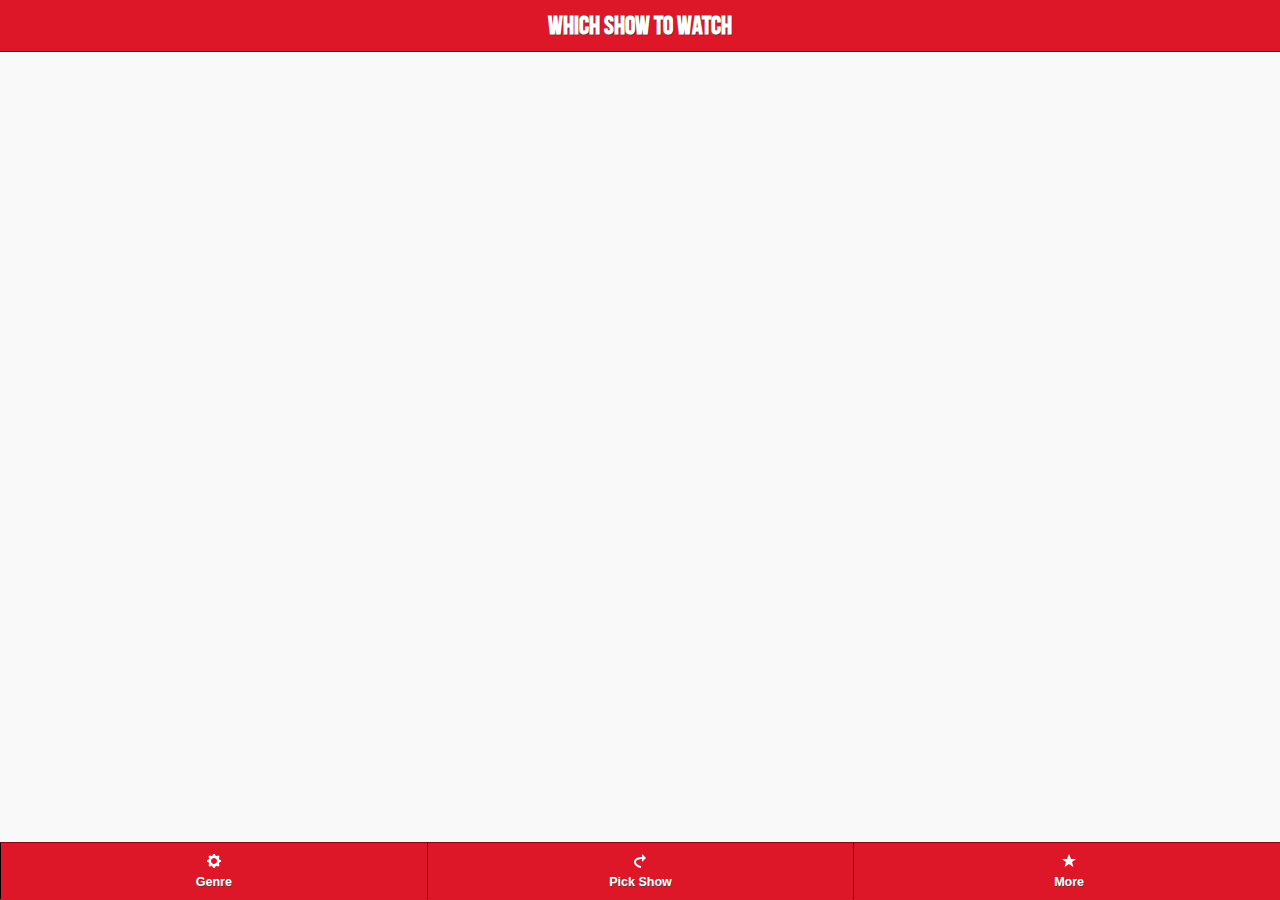
==== www/index.html @ a0881d46 "WSTW" ====
<!DOCTYPE html>
<html>
<head>
<meta name="viewport" content="width=device-width, initial-scale=1">

<link rel="stylesheet" href="themes/wmtw.min.css" />
<link rel="stylesheet" href="themes/jquery.mobile.icons.min.css" />
<link rel="stylesheet" href="css/jquery.mobile.structure-1.4.3.min.css" />
<link rel="stylesheet" href="css/app.css" />
<script src="cordova.js"></script>
<script src="js/jquery-1.11.1.min.js"></script>
<script src="js/jquery.mobile-1.4.3.min.js"></script>
<script src="js/app.js"></script>
</head>
<body>

<div data-role="page">
  <div data-role="header" data-position="fixed" data-tap-toggle="false">
    <div><h4>Which Show to Watch</h4></div>
</div>

<div data-role="main" class="ui-content">
  
  		<div data-role="panel" id="nav-panel" data-position="left" data-display="overlay" data-theme="a">

        <h3 style="color:#fff;">Choose a Genre</h3>
        <p style="color:#fff;">Pick from the categories below to select which genres to include in your search results</p>
        <input type="checkbox" id="checkbox4" name="image_options_all" checked><label for="checkbox4">All</label>
						<input type="checkbox" id="checkbox1" name="image_options" value="1"><label for="checkbox1">Action</label> 
						<input type="checkbox" id="checkbox2" name="image_options" value="2"><label for="checkbox2">Thriller </label>  
						<input type="checkbox" id="checkbox3" name="image_options" value="3"><label for="checkbox3">Horror</label>
						<input type="checkbox" id="checkbox5" name="image_options" value="5"><label for="checkbox5">Comedy</label> 
						<input type="checkbox" id="checkbox8" name="image_options" value="8"><label for="checkbox8">Sci-Fi</label> 
        <a href="#" data-rel="close" class="ui-btn ui-shadow ui-corner-all ui-btn-a ui-icon-delete ui-btn-icon-left ui-btn-inline">Close</a>

		</div><!-- /leftpanel3 -->
        
        <div data-role="panel" id="more-panel" data-position="right" data-display="overlay" data-theme="a">
       	
        <div class="logoImg">
        <img src="img/logo.jpg">
        </div>
       
        <p style="color:#fff;">A random movie recommendation service with a focus on high quality, critically acclaimed films.</p>
        <p style="color:#fff;">Visit our website for more movie reviews and our new movie blog, to help you find even more awesome films.</p>
         <a href="#" class="ui-btn ui-shadow ui-corner-all ui-btn-a ui-btn-inline" onclick="window.open('http://www.whichmovietowatch.com', '_system', 'location=no');"/>Visit Website</a>
         <p style="color:#fff;">Also join us on Facebook and Twitter for regular movie recommendations.
         <a href="#" class="ui-btn ui-shadow ui-corner-all ui-btn-a ui-btn-inline" onClick="window.open('https://www.facebook.com/whichmovie2watch', '_system', 'location=no');">Facebook</a>
         <a href="#" class="ui-btn ui-shadow ui-corner-all ui-btn-a ui-btn-inline" onClick="window.open('http://www.twitter.com/whichmov2watch', '_system', 'location=no');">Twitter</a>
        </div><!-- more panel end -->
                       
		<div class="text"></div>
        
</div><!-- /main -->

<div data-role="footer" data-id="footer" data-position="fixed"  data-tap-toggle="false">
  
<div data-role="navbar" data-iconpos="top">
  <ul>
    <li><a href="#nav-panel" data-icon="gear" >Genre</a></li>
    <li><a href="#" data-icon="forward" class="refresh-image" type="submit" >Pick Show</a></li>
    <li><a href="#more-panel" data-icon="star">More</a></li>
    </ul>
</div>
</div>
</div>


</body>
</html>
---- www/themes/wmtw.min.css ----
/*!
* jQuery Mobile 1.4.3
* Git HEAD hash: b9c6473e3d90af26570e6f14e5a0307897ab385c <> Date: Tue Jul 1 2014 15:37:36 UTC
* http://jquerymobile.com
*
* Copyright 2010, 2014 jQuery Foundation, Inc. and othercontributors
* Released under the MIT license.
* http://jquery.org/license
*
*/


/* Globals */
/* Font
-----------------------------------------------------------------------------------------------------------*/
html {
	font-size: 100%;
}
body,
input,
select,
textarea,
button,
.ui-btn {
	font-size: 1em;
	line-height: 1.3;
	 font-family: sans-serif /*{global-font-family}*/;
}
legend,
.ui-input-text input,
.ui-input-search input {
	color: inherit;
	text-shadow: inherit;
}
/* Form labels (overrides font-weight bold in bars, and mini font-size) */
.ui-mobile label,
div.ui-controlgroup-label {
	font-weight: normal;
	font-size: 16px;
}
/* Separators
-----------------------------------------------------------------------------------------------------------*/
/* Field contain separator (< 28em) */
.ui-field-contain {
	border-bottom-color: #828282;
	border-bottom-color: rgba(0,0,0,.15);
	border-bottom-width: 1px;
	border-bottom-style: solid;
}
/* Table opt-in classes: strokes between each row, and alternating row stripes */
/* Classes table-stroke and table-stripe are deprecated in 1.4. */
.table-stroke thead th,
.table-stripe thead th,
.table-stripe tbody tr:last-child {
	border-bottom: 1px solid #d6d6d6; /* non-RGBA fallback */
	border-bottom: 1px solid rgba(0,0,0,.1);
}
.table-stroke tbody th,
.table-stroke tbody td {
	border-bottom: 1px solid #e6e6e6; /* non-RGBA fallback  */
	border-bottom: 1px solid rgba(0,0,0,.05);
}
.table-stripe.table-stroke tbody tr:last-child th,
.table-stripe.table-stroke tbody tr:last-child td {
	border-bottom: 0;
}
.table-stripe tbody tr:nth-child(odd) td,
.table-stripe tbody tr:nth-child(odd) th {
	background-color: #eeeeee; /* non-RGBA fallback  */
	background-color: rgba(0,0,0,.04);
}
/* Buttons
-----------------------------------------------------------------------------------------------------------*/
.ui-btn,
label.ui-btn {
	font-weight: bold;
	border-width: 1px;
	border-style: solid;
}
.ui-btn {
	text-decoration: none !important;
}
.ui-btn-active {
	cursor: pointer;
}
/* Corner rounding
-----------------------------------------------------------------------------------------------------------*/
/* Class ui-btn-corner-all deprecated in 1.4 */
.ui-corner-all {
	-webkit-border-radius: .6em /*{global-radii-blocks}*/;
	border-radius: .6em /*{global-radii-blocks}*/;
}
/* Buttons */
.ui-btn-corner-all,
.ui-btn.ui-corner-all,
/* Slider track */
.ui-slider-track.ui-corner-all,
/* Flipswitch */
.ui-flipswitch.ui-corner-all,
/* Count bubble */
.ui-li-count {
	-webkit-border-radius: .3125em /*{global-radii-buttons}*/;
	border-radius: .3125em /*{global-radii-buttons}*/;
}
/* Icon-only buttons */
.ui-btn-icon-notext.ui-btn-corner-all,
.ui-btn-icon-notext.ui-corner-all {
	-webkit-border-radius: 1em;
	border-radius: 1em;
}
/* Radius clip workaround for cleaning up corner trapping */
.ui-btn-corner-all,
.ui-corner-all {
	-webkit-background-clip: padding;
	background-clip: padding-box;
}
/* Popup arrow */
.ui-popup.ui-corner-all > .ui-popup-arrow-guide {
	left: .6em /*{global-radii-blocks}*/;
	right: .6em /*{global-radii-blocks}*/;
	top: .6em /*{global-radii-blocks}*/;
	bottom: .6em /*{global-radii-blocks}*/;
}
/* Shadow
-----------------------------------------------------------------------------------------------------------*/
.ui-shadow {
	-webkit-box-shadow: 0 1px 3px /*{global-box-shadow-size}*/ rgba(0,0,0,.2) /*{global-box-shadow-color}*/;
	-moz-box-shadow: 0 1px 3px /*{global-box-shadow-size}*/ rgba(0,0,0,.2) /*{global-box-shadow-color}*/;
	box-shadow: 0 1px 3px /*{global-box-shadow-size}*/ rgba(0,0,0,.2) /*{global-box-shadow-color}*/;
}
.ui-shadow-inset {
	-webkit-box-shadow: inset 0 1px 3px /*{global-box-shadow-size}*/ rgba(0,0,0,.2) /*{global-box-shadow-color}*/;
	-moz-box-shadow: inset 0 1px 3px /*{global-box-shadow-size}*/ rgba(0,0,0,.2) /*{global-box-shadow-color}*/;
	box-shadow: inset 0 1px 3px /*{global-box-shadow-size}*/ rgba(0,0,0,.2) /*{global-box-shadow-color}*/;
}
.ui-overlay-shadow {
	-webkit-box-shadow: 0 0 12px 		rgba(0,0,0,.6);
	-moz-box-shadow: 0 0 12px 			rgba(0,0,0,.6);
	box-shadow: 0 0 12px 				rgba(0,0,0,.6);
}
/* Icons
-----------------------------------------------------------------------------------------------------------*/
.ui-btn-icon-left:after,
.ui-btn-icon-right:after,
.ui-btn-icon-top:after,
.ui-btn-icon-bottom:after,
.ui-btn-icon-notext:after {
	background-color: transparent /*{global-icon-color}*/;
	background-color: transparent /*{global-icon-disc}*/;
	background-position: center center;
	background-repeat: no-repeat;
	-webkit-border-radius: 1em;
	border-radius: 1em;
}
/* Alt icons */
.ui-alt-icon.ui-btn:after,
.ui-alt-icon .ui-btn:after,
html .ui-alt-icon.ui-checkbox-off:after,
html .ui-alt-icon.ui-radio-off:after,
html .ui-alt-icon .ui-checkbox-off:after,
html .ui-alt-icon .ui-radio-off:after {
	background-color: transparent /*{global-icon-color}*/;
	background-color: transparent /*{global-icon-disc}*/;
}
/* No disc */
.ui-nodisc-icon.ui-btn:after,
.ui-nodisc-icon .ui-btn:after {
	background-color: transparent;
}
/* Icon shadow */
.ui-shadow-icon.ui-btn:after,
.ui-shadow-icon .ui-btn:after {
	-webkit-box-shadow: 0 1px 0 transparent /*{global-icon-shadow}*/;
	-moz-box-shadow: 0 1px 0 transparent /*{global-icon-shadow}*/;
	box-shadow: 0 1px 0 transparent /*{global-icon-shadow}*/;
}
/* Checkbox and radio */
.ui-btn.ui-checkbox-off:after,
.ui-btn.ui-checkbox-on:after,
.ui-btn.ui-radio-off:after,
.ui-btn.ui-radio-on:after {
	display: block;
	width: 18px;
	height: 18px;
	margin: -9px 2px 0 2px;
}
.ui-checkbox-off:after,
.ui-btn.ui-radio-off:after {
	filter: Alpha(Opacity=30);
	opacity: .3;
}
.ui-btn.ui-checkbox-off:after,
.ui-btn.ui-checkbox-on:after {
	-webkit-border-radius: .1875em;
	border-radius: .1875em;
}
.ui-btn.ui-checkbox-off:after {
	background-color: #666;
	background-color: rgba(0,0,0,.3);
}
.ui-radio .ui-btn.ui-radio-on:after {
	background-image: none;
	background-color: #fff;
	width: 8px;
	height: 8px;
	border-width: 5px;
	border-style: solid; 
}
.ui-alt-icon.ui-btn.ui-radio-on:after,
.ui-alt-icon .ui-btn.ui-radio-on:after {
	background-color: #000;
}
/* Loader */
.ui-icon-loading {
	background: url("images/ajax-loader.gif");
	background-size: 2.875em 2.875em;
}.ui-bar-a,.ui-page-theme-a .ui-bar-inherit,html .ui-bar-a .ui-bar-inherit,html .ui-body-a .ui-bar-inherit,html body .ui-group-theme-a .ui-bar-inherit{background-color:#dd1728 ;border-color:#790c16 ;color:#ffffff ;text-shadow:0  1px  0  #444444 ;font-weight:bold;}.ui-bar-a{border-width:1px;border-style:solid;}.ui-overlay-a,.ui-page-theme-a,.ui-page-theme-a .ui-panel-wrapper{background-color:#f9f9f9 ;border-color:#bbbbbb ;color:#333333 ;text-shadow:0  1px  0  #f3f3f3 ;}.ui-body-a,.ui-page-theme-a .ui-body-inherit,html .ui-bar-a .ui-body-inherit,html .ui-body-a .ui-body-inherit,html body .ui-group-theme-a .ui-body-inherit,html .ui-panel-page-container-a{background-color:#ffffff ;border-color:#dddddd ;color:#333333 ;text-shadow:0  1px  0  #f3f3f3 ;}.ui-body-a{border-width:1px;border-style:solid;}.ui-page-theme-a a,html .ui-bar-a a,html .ui-body-a a,html body .ui-group-theme-a a{color:#dd1728 ;font-weight:bold;}.ui-page-theme-a a:visited,html .ui-bar-a a:visited,html .ui-body-a a:visited,html body .ui-group-theme-a a:visited{   color:#3388cc ;}.ui-page-theme-a a:hover,html .ui-bar-a a:hover,html .ui-body-a a:hover,html body .ui-group-theme-a a:hover{color:#005599 ;}.ui-page-theme-a a:active,html .ui-bar-a a:active,html .ui-body-a a:active,html body .ui-group-theme-a a:active{color:#005599 ;}.ui-page-theme-a .ui-btn,html .ui-bar-a .ui-btn,html .ui-body-a .ui-btn,html body .ui-group-theme-a .ui-btn,html head + body .ui-btn.ui-btn-a,.ui-page-theme-a .ui-btn:visited,html .ui-bar-a .ui-btn:visited,html .ui-body-a .ui-btn:visited,html body .ui-group-theme-a .ui-btn:visited,html head + body .ui-btn.ui-btn-a:visited{background-color:#dd1728 ;border-color:#000000 ;color:#ffffff ;text-shadow:0  1px  0  #444444 ;}.ui-page-theme-a .ui-btn:hover,html .ui-bar-a .ui-btn:hover,html .ui-body-a .ui-btn:hover,html body .ui-group-theme-a .ui-btn:hover,html head + body .ui-btn.ui-btn-a:hover{background-color:#c1272d ;border-color:#8b0e19 ;color:#ffffff ;text-shadow:0  1px  0  #444444 ;}.ui-page-theme-a .ui-btn:active,html .ui-bar-a .ui-btn:active,html .ui-body-a .ui-btn:active,html body .ui-group-theme-a .ui-btn:active,html head + body .ui-btn.ui-btn-a:active{background-color:#fe1a2e ;border-color:#8b0e19 ;color:#ffffff ;text-shadow:0  1px  0  #444444 ;}.ui-page-theme-a .ui-btn.ui-btn-active,html .ui-bar-a .ui-btn.ui-btn-active,html .ui-body-a .ui-btn.ui-btn-active,html body .ui-group-theme-a .ui-btn.ui-btn-active,html head + body .ui-btn.ui-btn-a.ui-btn-active,.ui-page-theme-a .ui-checkbox-on:after,html .ui-bar-a .ui-checkbox-on:after,html .ui-body-a .ui-checkbox-on:after,html body .ui-group-theme-a .ui-checkbox-on:after,.ui-btn.ui-checkbox-on.ui-btn-a:after,.ui-page-theme-a .ui-flipswitch-active,html .ui-bar-a .ui-flipswitch-active,html .ui-body-a .ui-flipswitch-active,html body .ui-group-theme-a .ui-flipswitch-active,html body .ui-flipswitch.ui-bar-a.ui-flipswitch-active,.ui-page-theme-a .ui-slider-track .ui-btn-active,html .ui-bar-a .ui-slider-track .ui-btn-active,html .ui-body-a .ui-slider-track .ui-btn-active,html body .ui-group-theme-a .ui-slider-track .ui-btn-active,html body div.ui-slider-track.ui-body-a .ui-btn-active{background-color:#080808 ;border-color:#000000 ;color:#ffffff ;text-shadow:0  1px  0  #444444 ;}.ui-page-theme-a .ui-radio-on:after,html .ui-bar-a .ui-radio-on:after,html .ui-body-a .ui-radio-on:after,html body .ui-group-theme-a .ui-radio-on:after,.ui-btn.ui-radio-on.ui-btn-a:after{border-color:#080808 ;}.ui-page-theme-a .ui-btn:focus,html .ui-bar-a .ui-btn:focus,html .ui-body-a .ui-btn:focus,html body .ui-group-theme-a .ui-btn:focus,html head + body .ui-btn.ui-btn-a:focus,.ui-page-theme-a .ui-focus,html .ui-bar-a .ui-focus,html .ui-body-a .ui-focus,html body .ui-group-theme-a .ui-focus,html head + body .ui-btn-a.ui-focus,html head + body .ui-body-a.ui-focus{-webkit-box-shadow:0 0 12px #080808 ;-moz-box-shadow:0 0 12px #080808 ;box-shadow:0 0 12px #080808 ;}.ui-bar-b,.ui-page-theme-b .ui-bar-inherit,html .ui-bar-b .ui-bar-inherit,html .ui-body-b .ui-bar-inherit,html body .ui-group-theme-b .ui-bar-inherit{background-color:#dd1728 ;border-color:#790c16 ;color:#ffffff ;text-shadow:0  1px  0  #444444 ;font-weight:bold;}.ui-bar-b{border-width:1px;border-style:solid;}.ui-overlay-b,.ui-page-theme-b,.ui-page-theme-b .ui-panel-wrapper{background-color:#f9f9f9 ;border-color:#bbbbbb ;color:#333333 ;text-shadow:0  1px  0  #f3f3f3 ;}.ui-body-b,.ui-page-theme-b .ui-body-inherit,html .ui-bar-b .ui-body-inherit,html .ui-body-b .ui-body-inherit,html body .ui-group-theme-b .ui-body-inherit,html .ui-panel-page-container-b{background-color:#ffffff ;border-color:#dddddd ;color:#333333 ;text-shadow:0  1px  0  #f3f3f3 ;}.ui-body-b{border-width:1px;border-style:solid;}.ui-page-theme-b a,html .ui-bar-b a,html .ui-body-b a,html body .ui-group-theme-b a{color:#3388cc ;font-weight:bold;}.ui-page-theme-b a:visited,html .ui-bar-b a:visited,html .ui-body-b a:visited,html body .ui-group-theme-b a:visited{   color:#3388cc ;}.ui-page-theme-b a:hover,html .ui-bar-b a:hover,html .ui-body-b a:hover,html body .ui-group-theme-b a:hover{color:#005599 ;}.ui-page-theme-b a:active,html .ui-bar-b a:active,html .ui-body-b a:active,html body .ui-group-theme-b a:active{color:#005599 ;}.ui-page-theme-b .ui-btn,html .ui-bar-b .ui-btn,html .ui-body-b .ui-btn,html body .ui-group-theme-b .ui-btn,html head + body .ui-btn.ui-btn-b,.ui-page-theme-b .ui-btn:visited,html .ui-bar-b .ui-btn:visited,html .ui-body-b .ui-btn:visited,html body .ui-group-theme-b .ui-btn:visited,html head + body .ui-btn.ui-btn-b:visited{background-color:#f6f6f6 ;border-color:#dddddd ;color:#333333 ;text-shadow:0  1px  0  #f3f3f3 ;}.ui-page-theme-b .ui-btn:hover,html .ui-bar-b .ui-btn:hover,html .ui-body-b .ui-btn:hover,html body .ui-group-theme-b .ui-btn:hover,html head + body .ui-btn.ui-btn-b:hover{background-color:#ededed ;border-color:#dddddd ;color:#333333 ;text-shadow:0  1px  0  #f3f3f3 ;}.ui-page-theme-b .ui-btn:active,html .ui-bar-b .ui-btn:active,html .ui-body-b .ui-btn:active,html body .ui-group-theme-b .ui-btn:active,html head + body .ui-btn.ui-btn-b:active{background-color:#e8e8e8 ;border-color:#dddddd ;color:#333333 ;text-shadow:0  1px  0  #f3f3f3 ;}.ui-page-theme-b .ui-btn.ui-btn-active,html .ui-bar-b .ui-btn.ui-btn-active,html .ui-body-b .ui-btn.ui-btn-active,html body .ui-group-theme-b .ui-btn.ui-btn-active,html head + body .ui-btn.ui-btn-b.ui-btn-active,.ui-page-theme-b .ui-checkbox-on:after,html .ui-bar-b .ui-checkbox-on:after,html .ui-body-b .ui-checkbox-on:after,html body .ui-group-theme-b .ui-checkbox-on:after,.ui-btn.ui-checkbox-on.ui-btn-b:after,.ui-page-theme-b .ui-flipswitch-active,html .ui-bar-b .ui-flipswitch-active,html .ui-body-b .ui-flipswitch-active,html body .ui-group-theme-b .ui-flipswitch-active,html body .ui-flipswitch.ui-bar-b.ui-flipswitch-active,.ui-page-theme-b .ui-slider-track .ui-btn-active,html .ui-bar-b .ui-slider-track .ui-btn-active,html .ui-body-b .ui-slider-track .ui-btn-active,html body .ui-group-theme-b .ui-slider-track .ui-btn-active,html body div.ui-slider-track.ui-body-b .ui-btn-active{background-color:#3388cc ;border-color:#1c4a70 ;color:#ffffff ;text-shadow:0  1px  0  #005599 ;}.ui-page-theme-b .ui-radio-on:after,html .ui-bar-b .ui-radio-on:after,html .ui-body-b .ui-radio-on:after,html body .ui-group-theme-b .ui-radio-on:after,.ui-btn.ui-radio-on.ui-btn-b:after{border-color:#3388cc ;}.ui-page-theme-b .ui-btn:focus,html .ui-bar-b .ui-btn:focus,html .ui-body-b .ui-btn:focus,html body .ui-group-theme-b .ui-btn:focus,html head + body .ui-btn.ui-btn-b:focus,.ui-page-theme-b .ui-focus,html .ui-bar-b .ui-focus,html .ui-body-b .ui-focus,html body .ui-group-theme-b .ui-focus,html head + body .ui-btn-b.ui-focus,html head + body .ui-body-b.ui-focus{-webkit-box-shadow:0 0 12px #3388cc ;-moz-box-shadow:0 0 12px #3388cc ;box-shadow:0 0 12px #3388cc ;}.ui-bar-c,.ui-page-theme-c .ui-bar-inherit,html .ui-bar-c .ui-bar-inherit,html .ui-body-c .ui-bar-inherit,html body .ui-group-theme-c .ui-bar-inherit{background-color:#e9e9e9 ;border-color:#dddddd ;color:#333333 ;text-shadow:0  1px  0  #eeeeee ;font-weight:bold;}.ui-bar-c{border-width:1px;border-style:solid;}.ui-overlay-c,.ui-page-theme-c,.ui-page-theme-c .ui-panel-wrapper{background-color:#f9f9f9 ;border-color:#bbbbbb ;color:#333333 ;text-shadow:0  1px  0  #f3f3f3 ;}.ui-body-c,.ui-page-theme-c .ui-body-inherit,html .ui-bar-c .ui-body-inherit,html .ui-body-c .ui-body-inherit,html body .ui-group-theme-c .ui-body-inherit,html .ui-panel-page-container-c{background-color:#ffffff ;border-color:#dddddd ;color:#333333 ;text-shadow:0  1px  0  #f3f3f3 ;}.ui-body-c{border-width:1px;border-style:solid;}.ui-page-theme-c a,html .ui-bar-c a,html .ui-body-c a,html body .ui-group-theme-c a{color:#3388cc ;font-weight:bold;}.ui-page-theme-c a:visited,html .ui-bar-c a:visited,html .ui-body-c a:visited,html body .ui-group-theme-c a:visited{   color:#3388cc ;}.ui-page-theme-c a:hover,html .ui-bar-c a:hover,html .ui-body-c a:hover,html body .ui-group-theme-c a:hover{color:#005599 ;}.ui-page-theme-c a:active,html .ui-bar-c a:active,html .ui-body-c a:active,html body .ui-group-theme-c a:active{color:#005599 ;}.ui-page-theme-c .ui-btn,html .ui-bar-c .ui-btn,html .ui-body-c .ui-btn,html body .ui-group-theme-c .ui-btn,html head + body .ui-btn.ui-btn-c,.ui-page-theme-c .ui-btn:visited,html .ui-bar-c .ui-btn:visited,html .ui-body-c .ui-btn:visited,html body .ui-group-theme-c .ui-btn:visited,html head + body .ui-btn.ui-btn-c:visited{background-color:#f6f6f6 ;border-color:#dddddd ;color:#333333 ;text-shadow:0  1px  0  #f3f3f3 ;}.ui-page-theme-c .ui-btn:hover,html .ui-bar-c .ui-btn:hover,html .ui-body-c .ui-btn:hover,html body .ui-group-theme-c .ui-btn:hover,html head + body .ui-btn.ui-btn-c:hover{background-color:#ededed ;border-color:#dddddd ;color:#333333 ;text-shadow:0  1px  0  #f3f3f3 ;}.ui-page-theme-c .ui-btn:active,html .ui-bar-c .ui-btn:active,html .ui-body-c .ui-btn:active,html body .ui-group-theme-c .ui-btn:active,html head + body .ui-btn.ui-btn-c:active{background-color:#e8e8e8 ;border-color:#dddddd ;color:#333333 ;text-shadow:0  1px  0  #f3f3f3 ;}.ui-page-theme-c .ui-btn.ui-btn-active,html .ui-bar-c .ui-btn.ui-btn-active,html .ui-body-c .ui-btn.ui-btn-active,html body .ui-group-theme-c .ui-btn.ui-btn-active,html head + body .ui-btn.ui-btn-c.ui-btn-active,.ui-page-theme-c .ui-checkbox-on:after,html .ui-bar-c .ui-checkbox-on:after,html .ui-body-c .ui-checkbox-on:after,html body .ui-group-theme-c .ui-checkbox-on:after,.ui-btn.ui-checkbox-on.ui-btn-c:after,.ui-page-theme-c .ui-flipswitch-active,html .ui-bar-c .ui-flipswitch-active,html .ui-body-c .ui-flipswitch-active,html body .ui-group-theme-c .ui-flipswitch-active,html body .ui-flipswitch.ui-bar-c.ui-flipswitch-active,.ui-page-theme-c .ui-slider-track .ui-btn-active,html .ui-bar-c .ui-slider-track .ui-btn-active,html .ui-body-c .ui-slider-track .ui-btn-active,html body .ui-group-theme-c .ui-slider-track .ui-btn-active,html body div.ui-slider-track.ui-body-c .ui-btn-active{background-color:#3388cc ;border-color:#1c4a70 ;color:#ffffff ;text-shadow:0  1px  0  #005599 ;}.ui-page-theme-c .ui-radio-on:after,html .ui-bar-c .ui-radio-on:after,html .ui-body-c .ui-radio-on:after,html body .ui-group-theme-c .ui-radio-on:after,.ui-btn.ui-radio-on.ui-btn-c:after{border-color:#3388cc ;}.ui-page-theme-c .ui-btn:focus,html .ui-bar-c .ui-btn:focus,html .ui-body-c .ui-btn:focus,html body .ui-group-theme-c .ui-btn:focus,html head + body .ui-btn.ui-btn-c:focus,.ui-page-theme-c .ui-focus,html .ui-bar-c .ui-focus,html .ui-body-c .ui-focus,html body .ui-group-theme-c .ui-focus,html head + body .ui-btn-c.ui-focus,html head + body .ui-body-c.ui-focus{-webkit-box-shadow:0 0 12px #3388cc ;-moz-box-shadow:0 0 12px #3388cc ;box-shadow:0 0 12px #3388cc ;}.ui-disabled,.ui-state-disabled,button[disabled],.ui-select .ui-btn.ui-state-disabled{filter:Alpha(Opacity=30);opacity:.3;cursor:default !important;pointer-events:none;}.ui-btn:focus,.ui-btn.ui-focus{outline:0;}.ui-noboxshadow .ui-shadow,.ui-noboxshadow .ui-shadow-inset,.ui-noboxshadow .ui-overlay-shadow,.ui-noboxshadow .ui-shadow-icon.ui-btn:after,.ui-noboxshadow .ui-shadow-icon .ui-btn:after,.ui-noboxshadow .ui-focus,.ui-noboxshadow .ui-btn:focus,.ui-noboxshadow  input:focus,.ui-noboxshadow .ui-panel{-webkit-box-shadow:none !important;-moz-box-shadow:none !important;box-shadow:none !important;}.ui-noboxshadow .ui-btn:focus,.ui-noboxshadow .ui-focus{outline-width:1px;outline-style:auto;}
---- www/css/app.css ----
@charset "utf-8";
/* CSS Document */

@font-face {
    font-family: 'bebas_neueregular';
    src: url('bebasneue-webfont.eot');
    src: url('bebasneue-webfont.eot?#iefix') format('embedded-opentype'),
         url('bebasneue-webfont.woff') format('woff'),
         url('bebasneue-webfont.ttf') format('truetype'),
         url('bebasneue-webfont.svg#bebas_neueregular') format('svg');
    font-weight: normal;
    font-style: normal;
}

body { -webkit-touch-callout: none !important; }
a { -webkit-user-select: none !important; }

.text iframe { width: 100%; margin: 0 0; display:block;}

br {line-height: 0.5em}

h1 { 
	display:block;
	font-family: arial, sans-serif;
	font-size:xx-large;
	font-weight:bolder;
	margin-top:0px;
	margin-bottom:10px;
	color: #000;
	line-height:100%;
}

h2 { 
	display:block;
	font-family: arial, sans-serif;
	font-size: medium;
	font-weight: normal;
	color: #000;
	margin:0px;
}

h3 {
	display:block;
	font-family: arial, sans-serif;
	font-size:x-large;
	font-weight:bolder;
	margin-top:15px;
	margin-bottom:15px;
	color: #000;
}

h4 {
	font-family: 'bebas_neueregular', Arial, sans-serif;
	font-size: 26px;
	text-align:center;
	margin: 8px auto;
}

#greyBox {
	background: #E9E9E9;
	box-shadow: 3px 4px 4px #888888;
	-webkit-box-shadow: 3px 4px 4px #818181;
	-moz-box-shadow: 3px 4px 4px #818181;
	padding: 2px;
	padding-top: 8px;
}

#videoclipframe{
	box-shadow: 3px 4px 4px #818181;
	-webkit-box-shadow: 3px 4px 4px #818181;
	-moz-box-shadow: 3px 4px 4px #818181;
}

#rating {
	font-family: 'bebas_neueregular', Arial, sans-serif;
	font-size: x-large;	
	font-weight: bold;
	text-align: right;
	padding-bottom: 10px;
}

p {
	font-family: Arial, sans-serif;
}

#cTitleWhat {
	font-family: 'bebas_neueregular', Arial, sans-serif;	
	font-size: xx-large;
	width: 200px;
	margin-top:0px;
    margin-bottom:0px;
}

#cTitle {
	font-family: 'bebas_neueregular', Arial, sans-serif;	
	font-size: xx-large;
	padding-top:20px;
}

#cBlogTitle {
	font-family: 'bebas_neueregular', Arial, sans-serif;
	font-size: 40px;	
	line-height: 150%;
}

#cBlogMainTitle {
	font-family: 'bebas_neueregular', Arial, sans-serif;
	font-size: 48px;	
	line-height: 150%;
	text-align:center;
}

#cBlogLi {
	border: 1px solid #252525;
	margin-left:auto;
	margin-right:auto;
}

#cBlogLiImg {
	float: left;
	padding-right: 5px;	
	padding-top: 10px;
}

#cBlogLiImg Img {
	width: 0px;	
	height: 0px;
}

#cBlogLiText {
	padding-left: 5px;
	padding-top: 5px;
}

#cBlogLiText a {
	color:#000; text-decoration:underline; font-size:18px;	
}


#btns {
	text-align:center;	
}

#btns2 {
	margin: 0 auto;
	display: table;
}


#nav-panel{
	background:#131313;	
}

#more-panel {
	background:#131313;	
}


#imdb{
    background-image:url(http://whichmovietowatch.com/img/imdb.png);
    display: inline-block;
    height:64px;
    width:128px;
      padding: 5px;
       background-repeat: no-repeat;
}

#rt1{
    background-image:url(http://whichmovietowatch.com/img/CFresh_logo.png);
    display: inline-block;
    height:55px;
    width:60px;
      padding: 5px;
       background-repeat: no-repeat;
}

#rt2{
    background-image:url(http://http://whichmovietowatch.com/img/fresh_45.png);
    display: inline-block;
    height:53px;
    width:64px;
    padding: 5px;
    background-repeat: no-repeat;
}

#rt2{
    background-image:url(http://whichmovietowatch.com/img/CFresh_logo.png);
    display: inline-block;
    height:55px;
    width:60px;
      padding: 5px;
       background-repeat: no-repeat;
}

#rt3{
    background-image:url(http://whichmovietowatch.com/img/rotten_45.png);
    display: inline-block;
    height:46px;
    width:45px;
      padding: 5px;
       background-repeat: no-repeat;
}



#quotes {
 font-family: georgia, serif;
 font-size: 11pt;
 padding: 7px;
 background: #E9E9E9;
 color: #000;
}

#attribution {

font-family: georgia, serif;
font-size: 8pt;
text-align: right;
background: #E9E9E9;
color: #000;
padding: 7px;
margin-bottom: 15px;

}

a:link {color:#fff;}      /* unvisited link */
a:visited {color:#fff;}  /* visited link */
a:hover {color:#fff;}  /* mouse over link */
a:active {color:#fff;}  /* selected link */


input[type=checkbox] + label {
width: 57px;
    display:inline-block;
    margin:-2px;
    padding: 3px 12px;
    margin-bottom: 0;
    font-size: 10px;
    line-height: 15px;
    color: #333;
    text-align: center;
    text-shadow: 0 1px 1px rgba(255,255,255,0.75);
    vertical-align: middle;
    cursor: pointer;
    background-color: #f5f5f5;
    background-image: -moz-linear-gradient(top,#fff,#e6e6e6);
    background-image: -webkit-gradient(linear,0 0,0 100%,from(#fff),to(#e6e6e6));
    background-image: -webkit-linear-gradient(top,#fff,#e6e6e6);
    background-image: -o-linear-gradient(top,#fff,#e6e6e6);
    background-image: linear-gradient(to bottom,#fff,#e6e6e6);
    background-repeat: repeat-x;
    border: 1px solid #ccc;
    border-color: #e6e6e6 #e6e6e6 #bfbfbf;
    border-color: rgba(0,0,0,0.1) rgba(0,0,0,0.1) rgba(0,0,0,0.25);
    border-bottom-color: #b3b3b3;
    filter: progid:DXImageTransform.Microsoft.gradient(startColorstr='#ffffffff',endColorstr='#ffe6e6e6',GradientType=0);
    filter: progid:DXImageTransform.Microsoft.gradient(enabled=false);
    -webkit-box-shadow: inset 0 1px 0 rgba(255,255,255,0.2),0 1px 2px rgba(0,0,0,0.05);
    -moz-box-shadow: inset 0 1px 0 rgba(255,255,255,0.2),0 1px 2px rgba(0,0,0,0.05);
    box-shadow: inset 0 1px 0 rgba(255,255,255,0.2),0 1px 2px rgba(0,0,0,0.05);
}
 
input[type=checkbox]:checked + label {
       background-image: none;
       width: 57px;
    outline: 0;
    -webkit-box-shadow: inset 0 2px 4px rgba(0,0,0,0.15),0 1px 2px rgba(0,0,0,0.05);
    -moz-box-shadow: inset 0 2px 4px rgba(0,0,0,0.15),0 1px 2px rgba(0,0,0,0.05);
    box-shadow: inset 0 2px 4px rgba(0,0,0,0.15),0 1px 2px rgba(0,0,0,0.05);
        background-color:#e0e0e0;
}
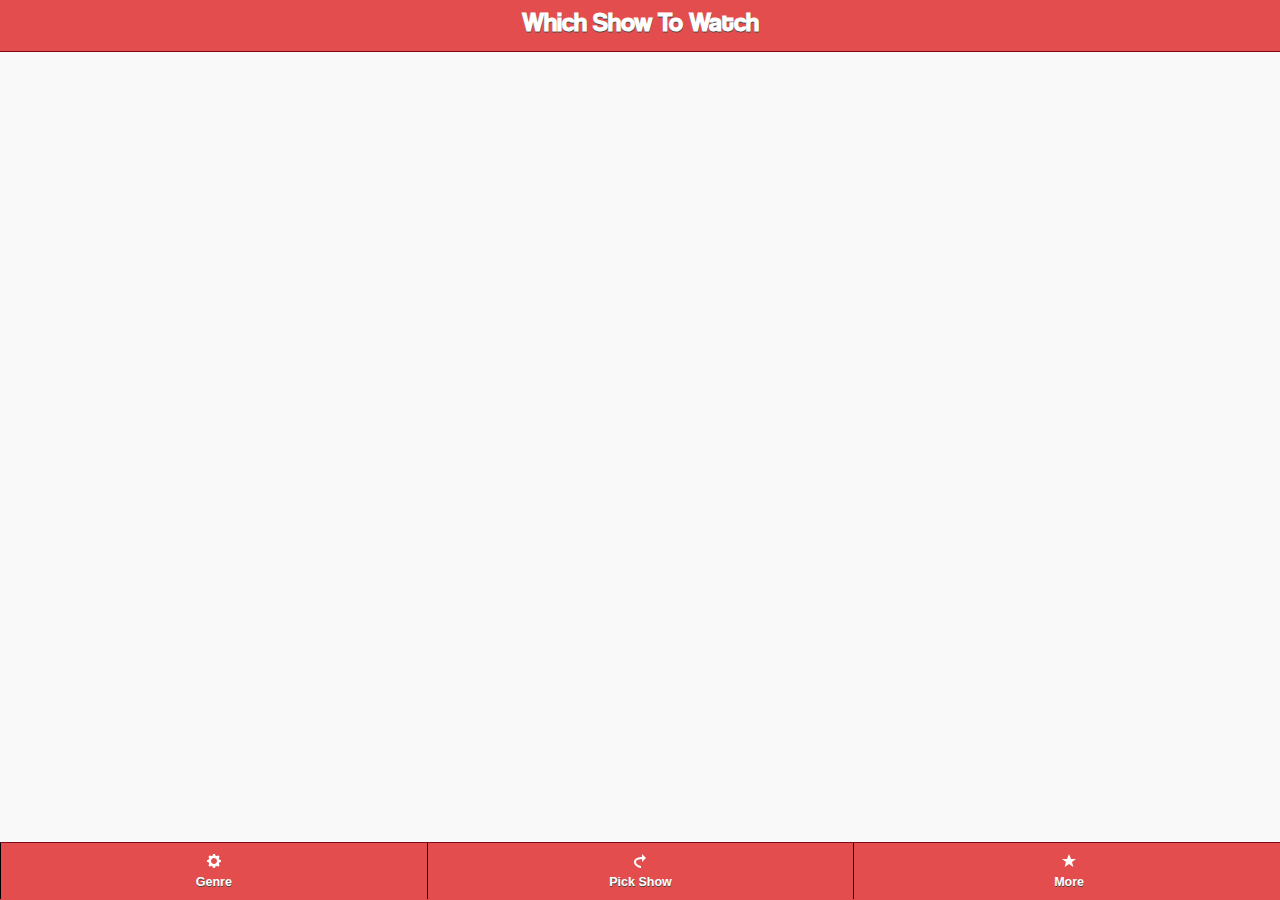
==== commit 58374885: "Update - 21/07/14" ====
--- a/www/index.html
+++ b/www/index.html
@@ -3,7 +3,7 @@
 <head>
 <meta name="viewport" content="width=device-width, initial-scale=1">
 
-<link rel="stylesheet" href="themes/wmtw.min.css" />
+<link rel="stylesheet" href="themes/wstw.min.css" />
 <link rel="stylesheet" href="themes/jquery.mobile.icons.min.css" />
 <link rel="stylesheet" href="css/jquery.mobile.structure-1.4.3.min.css" />
 <link rel="stylesheet" href="css/app.css" />
@@ -16,7 +16,7 @@
 
 <div data-role="page">
   <div data-role="header" data-position="fixed" data-tap-toggle="false">
-    <div><h4>Which Show to Watch</h4></div>
+    <div><h4>Which Show To Watch</h4></div>
 </div>
 
 <div data-role="main" class="ui-content">
--- a/www/themes/wstw.min.css
+++ b/www/themes/wstw.min.css
@@ -0,0 +1,217 @@
+/*!
+* jQuery Mobile 1.4.3
+* Git HEAD hash: b9c6473e3d90af26570e6f14e5a0307897ab385c <> Date: Tue Jul 1 2014 15:37:36 UTC
+* http://jquerymobile.com
+*
+* Copyright 2010, 2014 jQuery Foundation, Inc. and othercontributors
+* Released under the MIT license.
+* http://jquery.org/license
+*
+*/
+
+
+/* Globals */
+/* Font
+-----------------------------------------------------------------------------------------------------------*/
+html {
+	font-size: 100%;
+}
+body,
+input,
+select,
+textarea,
+button,
+.ui-btn {
+	font-size: 1em;
+	line-height: 1.3;
+	 font-family: sans-serif /*{global-font-family}*/;
+}
+legend,
+.ui-input-text input,
+.ui-input-search input {
+	color: inherit;
+	text-shadow: inherit;
+}
+/* Form labels (overrides font-weight bold in bars, and mini font-size) */
+.ui-mobile label,
+div.ui-controlgroup-label {
+	font-weight: normal;
+	font-size: 16px;
+}
+/* Separators
+-----------------------------------------------------------------------------------------------------------*/
+/* Field contain separator (< 28em) */
+.ui-field-contain {
+	border-bottom-color: #828282;
+	border-bottom-color: rgba(0,0,0,.15);
+	border-bottom-width: 1px;
+	border-bottom-style: solid;
+}
+/* Table opt-in classes: strokes between each row, and alternating row stripes */
+/* Classes table-stroke and table-stripe are deprecated in 1.4. */
+.table-stroke thead th,
+.table-stripe thead th,
+.table-stripe tbody tr:last-child {
+	border-bottom: 1px solid #d6d6d6; /* non-RGBA fallback */
+	border-bottom: 1px solid rgba(0,0,0,.1);
+}
+.table-stroke tbody th,
+.table-stroke tbody td {
+	border-bottom: 1px solid #e6e6e6; /* non-RGBA fallback  */
+	border-bottom: 1px solid rgba(0,0,0,.05);
+}
+.table-stripe.table-stroke tbody tr:last-child th,
+.table-stripe.table-stroke tbody tr:last-child td {
+	border-bottom: 0;
+}
+.table-stripe tbody tr:nth-child(odd) td,
+.table-stripe tbody tr:nth-child(odd) th {
+	background-color: #eeeeee; /* non-RGBA fallback  */
+	background-color: rgba(0,0,0,.04);
+}
+/* Buttons
+-----------------------------------------------------------------------------------------------------------*/
+.ui-btn,
+label.ui-btn {
+	font-weight: bold;
+	border-width: 1px;
+	border-style: solid;
+}
+.ui-btn {
+	text-decoration: none !important;
+}
+.ui-btn-active {
+	cursor: pointer;
+}
+/* Corner rounding
+-----------------------------------------------------------------------------------------------------------*/
+/* Class ui-btn-corner-all deprecated in 1.4 */
+.ui-corner-all {
+	-webkit-border-radius: .6em /*{global-radii-blocks}*/;
+	border-radius: .6em /*{global-radii-blocks}*/;
+}
+/* Buttons */
+.ui-btn-corner-all,
+.ui-btn.ui-corner-all,
+/* Slider track */
+.ui-slider-track.ui-corner-all,
+/* Flipswitch */
+.ui-flipswitch.ui-corner-all,
+/* Count bubble */
+.ui-li-count {
+	-webkit-border-radius: .3125em /*{global-radii-buttons}*/;
+	border-radius: .3125em /*{global-radii-buttons}*/;
+}
+/* Icon-only buttons */
+.ui-btn-icon-notext.ui-btn-corner-all,
+.ui-btn-icon-notext.ui-corner-all {
+	-webkit-border-radius: 1em;
+	border-radius: 1em;
+}
+/* Radius clip workaround for cleaning up corner trapping */
+.ui-btn-corner-all,
+.ui-corner-all {
+	-webkit-background-clip: padding;
+	background-clip: padding-box;
+}
+/* Popup arrow */
+.ui-popup.ui-corner-all > .ui-popup-arrow-guide {
+	left: .6em /*{global-radii-blocks}*/;
+	right: .6em /*{global-radii-blocks}*/;
+	top: .6em /*{global-radii-blocks}*/;
+	bottom: .6em /*{global-radii-blocks}*/;
+}
+/* Shadow
+-----------------------------------------------------------------------------------------------------------*/
+.ui-shadow {
+	-webkit-box-shadow: 0 1px 3px /*{global-box-shadow-size}*/ rgba(0,0,0,.2) /*{global-box-shadow-color}*/;
+	-moz-box-shadow: 0 1px 3px /*{global-box-shadow-size}*/ rgba(0,0,0,.2) /*{global-box-shadow-color}*/;
+	box-shadow: 0 1px 3px /*{global-box-shadow-size}*/ rgba(0,0,0,.2) /*{global-box-shadow-color}*/;
+}
+.ui-shadow-inset {
+	-webkit-box-shadow: inset 0 1px 3px /*{global-box-shadow-size}*/ rgba(0,0,0,.2) /*{global-box-shadow-color}*/;
+	-moz-box-shadow: inset 0 1px 3px /*{global-box-shadow-size}*/ rgba(0,0,0,.2) /*{global-box-shadow-color}*/;
+	box-shadow: inset 0 1px 3px /*{global-box-shadow-size}*/ rgba(0,0,0,.2) /*{global-box-shadow-color}*/;
+}
+.ui-overlay-shadow {
+	-webkit-box-shadow: 0 0 12px 		rgba(0,0,0,.6);
+	-moz-box-shadow: 0 0 12px 			rgba(0,0,0,.6);
+	box-shadow: 0 0 12px 				rgba(0,0,0,.6);
+}
+/* Icons
+-----------------------------------------------------------------------------------------------------------*/
+.ui-btn-icon-left:after,
+.ui-btn-icon-right:after,
+.ui-btn-icon-top:after,
+.ui-btn-icon-bottom:after,
+.ui-btn-icon-notext:after {
+	background-color: transparent /*{global-icon-color}*/;
+	background-color: transparent /*{global-icon-disc}*/;
+	background-position: center center;
+	background-repeat: no-repeat;
+	-webkit-border-radius: 1em;
+	border-radius: 1em;
+}
+/* Alt icons */
+.ui-alt-icon.ui-btn:after,
+.ui-alt-icon .ui-btn:after,
+html .ui-alt-icon.ui-checkbox-off:after,
+html .ui-alt-icon.ui-radio-off:after,
+html .ui-alt-icon .ui-checkbox-off:after,
+html .ui-alt-icon .ui-radio-off:after {
+	background-color: transparent /*{global-icon-color}*/;
+	background-color: transparent /*{global-icon-disc}*/;
+}
+/* No disc */
+.ui-nodisc-icon.ui-btn:after,
+.ui-nodisc-icon .ui-btn:after {
+	background-color: transparent;
+}
+/* Icon shadow */
+.ui-shadow-icon.ui-btn:after,
+.ui-shadow-icon .ui-btn:after {
+	-webkit-box-shadow: 0 1px 0 transparent /*{global-icon-shadow}*/;
+	-moz-box-shadow: 0 1px 0 transparent /*{global-icon-shadow}*/;
+	box-shadow: 0 1px 0 transparent /*{global-icon-shadow}*/;
+}
+/* Checkbox and radio */
+.ui-btn.ui-checkbox-off:after,
+.ui-btn.ui-checkbox-on:after,
+.ui-btn.ui-radio-off:after,
+.ui-btn.ui-radio-on:after {
+	display: block;
+	width: 18px;
+	height: 18px;
+	margin: -9px 2px 0 2px;
+}
+.ui-checkbox-off:after,
+.ui-btn.ui-radio-off:after {
+	filter: Alpha(Opacity=30);
+	opacity: .3;
+}
+.ui-btn.ui-checkbox-off:after,
+.ui-btn.ui-checkbox-on:after {
+	-webkit-border-radius: .1875em;
+	border-radius: .1875em;
+}
+.ui-btn.ui-checkbox-off:after {
+	background-color: #666;
+	background-color: rgba(0,0,0,.3);
+}
+.ui-radio .ui-btn.ui-radio-on:after {
+	background-image: none;
+	background-color: #fff;
+	width: 8px;
+	height: 8px;
+	border-width: 5px;
+	border-style: solid; 
+}
+.ui-alt-icon.ui-btn.ui-radio-on:after,
+.ui-alt-icon .ui-btn.ui-radio-on:after {
+	background-color: #000;
+}
+/* Loader */
+.ui-icon-loading {
+	background: url("images/ajax-loader.gif");
+	background-size: 2.875em 2.875em;
+}.ui-bar-a,.ui-page-theme-a .ui-bar-inherit,html .ui-bar-a .ui-bar-inherit,html .ui-body-a .ui-bar-inherit,html body .ui-group-theme-a .ui-bar-inherit{background-color:#e44d4d ;border-color:#790c16 ;color:#ffffff ;text-shadow:0  1px  0  #444444 ;font-weight:bold;}.ui-bar-a{border-width:1px;border-style:solid;}.ui-overlay-a,.ui-page-theme-a,.ui-page-theme-a .ui-panel-wrapper{background-color:#f9f9f9 ;border-color:#bbbbbb ;color:#333333 ;text-shadow:0  1px  0  #f3f3f3 ;}.ui-body-a,.ui-page-theme-a .ui-body-inherit,html .ui-bar-a .ui-body-inherit,html .ui-body-a .ui-body-inherit,html body .ui-group-theme-a .ui-body-inherit,html .ui-panel-page-container-a{background-color:#ffffff ;border-color:#dddddd ;color:#333333 ;text-shadow:0  1px  0  #f3f3f3 ;}.ui-body-a{border-width:1px;border-style:solid;}.ui-page-theme-a a,html .ui-bar-a a,html .ui-body-a a,html body .ui-group-theme-a a{color:#e44d4d ;font-weight:bold;}.ui-page-theme-a a:visited,html .ui-bar-a a:visited,html .ui-body-a a:visited,html body .ui-group-theme-a a:visited{   color:#3388cc ;}.ui-page-theme-a a:hover,html .ui-bar-a a:hover,html .ui-body-a a:hover,html body .ui-group-theme-a a:hover{color:#005599 ;}.ui-page-theme-a a:active,html .ui-bar-a a:active,html .ui-body-a a:active,html body .ui-group-theme-a a:active{color:#005599 ;}.ui-page-theme-a .ui-btn,html .ui-bar-a .ui-btn,html .ui-body-a .ui-btn,html body .ui-group-theme-a .ui-btn,html head + body .ui-btn.ui-btn-a,.ui-page-theme-a .ui-btn:visited,html .ui-bar-a .ui-btn:visited,html .ui-body-a .ui-btn:visited,html body .ui-group-theme-a .ui-btn:visited,html head + body .ui-btn.ui-btn-a:visited{background-color:#e44d4d ;border-color:#000000 ;color:#ffffff ;text-shadow:0  1px  0  #444444 ;}.ui-page-theme-a .ui-btn:hover,html .ui-bar-a .ui-btn:hover,html .ui-body-a .ui-btn:hover,html body .ui-group-theme-a .ui-btn:hover,html head + body .ui-btn.ui-btn-a:hover{background-color:#c1272d ;border-color:#8b0e19 ;color:#ffffff ;text-shadow:0  1px  0  #444444 ;}.ui-page-theme-a .ui-btn:active,html .ui-bar-a .ui-btn:active,html .ui-body-a .ui-btn:active,html body .ui-group-theme-a .ui-btn:active,html head + body .ui-btn.ui-btn-a:active{background-color:#fe1a2e ;border-color:#8b0e19 ;color:#ffffff ;text-shadow:0  1px  0  #444444 ;}.ui-page-theme-a .ui-btn.ui-btn-active,html .ui-bar-a .ui-btn.ui-btn-active,html .ui-body-a .ui-btn.ui-btn-active,html body .ui-group-theme-a .ui-btn.ui-btn-active,html head + body .ui-btn.ui-btn-a.ui-btn-active,.ui-page-theme-a .ui-checkbox-on:after,html .ui-bar-a .ui-checkbox-on:after,html .ui-body-a .ui-checkbox-on:after,html body .ui-group-theme-a .ui-checkbox-on:after,.ui-btn.ui-checkbox-on.ui-btn-a:after,.ui-page-theme-a .ui-flipswitch-active,html .ui-bar-a .ui-flipswitch-active,html .ui-body-a .ui-flipswitch-active,html body .ui-group-theme-a .ui-flipswitch-active,html body .ui-flipswitch.ui-bar-a.ui-flipswitch-active,.ui-page-theme-a .ui-slider-track .ui-btn-active,html .ui-bar-a .ui-slider-track .ui-btn-active,html .ui-body-a .ui-slider-track .ui-btn-active,html body .ui-group-theme-a .ui-slider-track .ui-btn-active,html body div.ui-slider-track.ui-body-a .ui-btn-active{background-color:#080808 ;border-color:#000000 ;color:#ffffff ;text-shadow:0  1px  0  #444444 ;}.ui-page-theme-a .ui-radio-on:after,html .ui-bar-a .ui-radio-on:after,html .ui-body-a .ui-radio-on:after,html body .ui-group-theme-a .ui-radio-on:after,.ui-btn.ui-radio-on.ui-btn-a:after{border-color:#080808 ;}.ui-page-theme-a .ui-btn:focus,html .ui-bar-a .ui-btn:focus,html .ui-body-a .ui-btn:focus,html body .ui-group-theme-a .ui-btn:focus,html head + body .ui-btn.ui-btn-a:focus,.ui-page-theme-a .ui-focus,html .ui-bar-a .ui-focus,html .ui-body-a .ui-focus,html body .ui-group-theme-a .ui-focus,html head + body .ui-btn-a.ui-focus,html head + body .ui-body-a.ui-focus{-webkit-box-shadow:0 0 12px #080808 ;-moz-box-shadow:0 0 12px #080808 ;box-shadow:0 0 12px #080808 ;}.ui-bar-b,.ui-page-theme-b .ui-bar-inherit,html .ui-bar-b .ui-bar-inherit,html .ui-body-b .ui-bar-inherit,html body .ui-group-theme-b .ui-bar-inherit{background-color:#dd1728 ;border-color:#790c16 ;color:#ffffff ;text-shadow:0  1px  0  #444444 ;font-weight:bold;}.ui-bar-b{border-width:1px;border-style:solid;}.ui-overlay-b,.ui-page-theme-b,.ui-page-theme-b .ui-panel-wrapper{background-color:#f9f9f9 ;border-color:#bbbbbb ;color:#333333 ;text-shadow:0  1px  0  #f3f3f3 ;}.ui-body-b,.ui-page-theme-b .ui-body-inherit,html .ui-bar-b .ui-body-inherit,html .ui-body-b .ui-body-inherit,html body .ui-group-theme-b .ui-body-inherit,html .ui-panel-page-container-b{background-color:#ffffff ;border-color:#dddddd ;color:#333333 ;text-shadow:0  1px  0  #f3f3f3 ;}.ui-body-b{border-width:1px;border-style:solid;}.ui-page-theme-b a,html .ui-bar-b a,html .ui-body-b a,html body .ui-group-theme-b a{color:#3388cc ;font-weight:bold;}.ui-page-theme-b a:visited,html .ui-bar-b a:visited,html .ui-body-b a:visited,html body .ui-group-theme-b a:visited{   color:#3388cc ;}.ui-page-theme-b a:hover,html .ui-bar-b a:hover,html .ui-body-b a:hover,html body .ui-group-theme-b a:hover{color:#005599 ;}.ui-page-theme-b a:active,html .ui-bar-b a:active,html .ui-body-b a:active,html body .ui-group-theme-b a:active{color:#005599 ;}.ui-page-theme-b .ui-btn,html .ui-bar-b .ui-btn,html .ui-body-b .ui-btn,html body .ui-group-theme-b .ui-btn,html head + body .ui-btn.ui-btn-b,.ui-page-theme-b .ui-btn:visited,html .ui-bar-b .ui-btn:visited,html .ui-body-b .ui-btn:visited,html body .ui-group-theme-b .ui-btn:visited,html head + body .ui-btn.ui-btn-b:visited{background-color:#f6f6f6 ;border-color:#dddddd ;color:#333333 ;text-shadow:0  1px  0  #f3f3f3 ;}.ui-page-theme-b .ui-btn:hover,html .ui-bar-b .ui-btn:hover,html .ui-body-b .ui-btn:hover,html body .ui-group-theme-b .ui-btn:hover,html head + body .ui-btn.ui-btn-b:hover{background-color:#ededed ;border-color:#dddddd ;color:#333333 ;text-shadow:0  1px  0  #f3f3f3 ;}.ui-page-theme-b .ui-btn:active,html .ui-bar-b .ui-btn:active,html .ui-body-b .ui-btn:active,html body .ui-group-theme-b .ui-btn:active,html head + body .ui-btn.ui-btn-b:active{background-color:#e8e8e8 ;border-color:#dddddd ;color:#333333 ;text-shadow:0  1px  0  #f3f3f3 ;}.ui-page-theme-b .ui-btn.ui-btn-active,html .ui-bar-b .ui-btn.ui-btn-active,html .ui-body-b .ui-btn.ui-btn-active,html body .ui-group-theme-b .ui-btn.ui-btn-active,html head + body .ui-btn.ui-btn-b.ui-btn-active,.ui-page-theme-b .ui-checkbox-on:after,html .ui-bar-b .ui-checkbox-on:after,html .ui-body-b .ui-checkbox-on:after,html body .ui-group-theme-b .ui-checkbox-on:after,.ui-btn.ui-checkbox-on.ui-btn-b:after,.ui-page-theme-b .ui-flipswitch-active,html .ui-bar-b .ui-flipswitch-active,html .ui-body-b .ui-flipswitch-active,html body .ui-group-theme-b .ui-flipswitch-active,html body .ui-flipswitch.ui-bar-b.ui-flipswitch-active,.ui-page-theme-b .ui-slider-track .ui-btn-active,html .ui-bar-b .ui-slider-track .ui-btn-active,html .ui-body-b .ui-slider-track .ui-btn-active,html body .ui-group-theme-b .ui-slider-track .ui-btn-active,html body div.ui-slider-track.ui-body-b .ui-btn-active{background-color:#3388cc ;border-color:#1c4a70 ;color:#ffffff ;text-shadow:0  1px  0  #005599 ;}.ui-page-theme-b .ui-radio-on:after,html .ui-bar-b .ui-radio-on:after,html .ui-body-b .ui-radio-on:after,html body .ui-group-theme-b .ui-radio-on:after,.ui-btn.ui-radio-on.ui-btn-b:after{border-color:#3388cc ;}.ui-page-theme-b .ui-btn:focus,html .ui-bar-b .ui-btn:focus,html .ui-body-b .ui-btn:focus,html body .ui-group-theme-b .ui-btn:focus,html head + body .ui-btn.ui-btn-b:focus,.ui-page-theme-b .ui-focus,html .ui-bar-b .ui-focus,html .ui-body-b .ui-focus,html body .ui-group-theme-b .ui-focus,html head + body .ui-btn-b.ui-focus,html head + body .ui-body-b.ui-focus{-webkit-box-shadow:0 0 12px #3388cc ;-moz-box-shadow:0 0 12px #3388cc ;box-shadow:0 0 12px #3388cc ;}.ui-bar-c,.ui-page-theme-c .ui-bar-inherit,html .ui-bar-c .ui-bar-inherit,html .ui-body-c .ui-bar-inherit,html body .ui-group-theme-c .ui-bar-inherit{background-color:#e9e9e9 ;border-color:#dddddd ;color:#333333 ;text-shadow:0  1px  0  #eeeeee ;font-weight:bold;}.ui-bar-c{border-width:1px;border-style:solid;}.ui-overlay-c,.ui-page-theme-c,.ui-page-theme-c .ui-panel-wrapper{background-color:#f9f9f9 ;border-color:#bbbbbb ;color:#333333 ;text-shadow:0  1px  0  #f3f3f3 ;}.ui-body-c,.ui-page-theme-c .ui-body-inherit,html .ui-bar-c .ui-body-inherit,html .ui-body-c .ui-body-inherit,html body .ui-group-theme-c .ui-body-inherit,html .ui-panel-page-container-c{background-color:#ffffff ;border-color:#dddddd ;color:#333333 ;text-shadow:0  1px  0  #f3f3f3 ;}.ui-body-c{border-width:1px;border-style:solid;}.ui-page-theme-c a,html .ui-bar-c a,html .ui-body-c a,html body .ui-group-theme-c a{color:#3388cc ;font-weight:bold;}.ui-page-theme-c a:visited,html .ui-bar-c a:visited,html .ui-body-c a:visited,html body .ui-group-theme-c a:visited{   color:#3388cc ;}.ui-page-theme-c a:hover,html .ui-bar-c a:hover,html .ui-body-c a:hover,html body .ui-group-theme-c a:hover{color:#005599 ;}.ui-page-theme-c a:active,html .ui-bar-c a:active,html .ui-body-c a:active,html body .ui-group-theme-c a:active{color:#005599 ;}.ui-page-theme-c .ui-btn,html .ui-bar-c .ui-btn,html .ui-body-c .ui-btn,html body .ui-group-theme-c .ui-btn,html head + body .ui-btn.ui-btn-c,.ui-page-theme-c .ui-btn:visited,html .ui-bar-c .ui-btn:visited,html .ui-body-c .ui-btn:visited,html body .ui-group-theme-c .ui-btn:visited,html head + body .ui-btn.ui-btn-c:visited{background-color:#f6f6f6 ;border-color:#dddddd ;color:#333333 ;text-shadow:0  1px  0  #f3f3f3 ;}.ui-page-theme-c .ui-btn:hover,html .ui-bar-c .ui-btn:hover,html .ui-body-c .ui-btn:hover,html body .ui-group-theme-c .ui-btn:hover,html head + body .ui-btn.ui-btn-c:hover{background-color:#ededed ;border-color:#dddddd ;color:#333333 ;text-shadow:0  1px  0  #f3f3f3 ;}.ui-page-theme-c .ui-btn:active,html .ui-bar-c .ui-btn:active,html .ui-body-c .ui-btn:active,html body .ui-group-theme-c .ui-btn:active,html head + body .ui-btn.ui-btn-c:active{background-color:#e8e8e8 ;border-color:#dddddd ;color:#333333 ;text-shadow:0  1px  0  #f3f3f3 ;}.ui-page-theme-c .ui-btn.ui-btn-active,html .ui-bar-c .ui-btn.ui-btn-active,html .ui-body-c .ui-btn.ui-btn-active,html body .ui-group-theme-c .ui-btn.ui-btn-active,html head + body .ui-btn.ui-btn-c.ui-btn-active,.ui-page-theme-c .ui-checkbox-on:after,html .ui-bar-c .ui-checkbox-on:after,html .ui-body-c .ui-checkbox-on:after,html body .ui-group-theme-c .ui-checkbox-on:after,.ui-btn.ui-checkbox-on.ui-btn-c:after,.ui-page-theme-c .ui-flipswitch-active,html .ui-bar-c .ui-flipswitch-active,html .ui-body-c .ui-flipswitch-active,html body .ui-group-theme-c .ui-flipswitch-active,html body .ui-flipswitch.ui-bar-c.ui-flipswitch-active,.ui-page-theme-c .ui-slider-track .ui-btn-active,html .ui-bar-c .ui-slider-track .ui-btn-active,html .ui-body-c .ui-slider-track .ui-btn-active,html body .ui-group-theme-c .ui-slider-track .ui-btn-active,html body div.ui-slider-track.ui-body-c .ui-btn-active{background-color:#3388cc ;border-color:#1c4a70 ;color:#ffffff ;text-shadow:0  1px  0  #005599 ;}.ui-page-theme-c .ui-radio-on:after,html .ui-bar-c .ui-radio-on:after,html .ui-body-c .ui-radio-on:after,html body .ui-group-theme-c .ui-radio-on:after,.ui-btn.ui-radio-on.ui-btn-c:after{border-color:#3388cc ;}.ui-page-theme-c .ui-btn:focus,html .ui-bar-c .ui-btn:focus,html .ui-body-c .ui-btn:focus,html body .ui-group-theme-c .ui-btn:focus,html head + body .ui-btn.ui-btn-c:focus,.ui-page-theme-c .ui-focus,html .ui-bar-c .ui-focus,html .ui-body-c .ui-focus,html body .ui-group-theme-c .ui-focus,html head + body .ui-btn-c.ui-focus,html head + body .ui-body-c.ui-focus{-webkit-box-shadow:0 0 12px #3388cc ;-moz-box-shadow:0 0 12px #3388cc ;box-shadow:0 0 12px #3388cc ;}.ui-disabled,.ui-state-disabled,button[disabled],.ui-select .ui-btn.ui-state-disabled{filter:Alpha(Opacity=30);opacity:.3;cursor:default !important;pointer-events:none;}.ui-btn:focus,.ui-btn.ui-focus{outline:0;}.ui-noboxshadow .ui-shadow,.ui-noboxshadow .ui-shadow-inset,.ui-noboxshadow .ui-overlay-shadow,.ui-noboxshadow .ui-shadow-icon.ui-btn:after,.ui-noboxshadow .ui-shadow-icon .ui-btn:after,.ui-noboxshadow .ui-focus,.ui-noboxshadow .ui-btn:focus,.ui-noboxshadow  input:focus,.ui-noboxshadow .ui-panel{-webkit-box-shadow:none !important;-moz-box-shadow:none !important;box-shadow:none !important;}.ui-noboxshadow .ui-btn:focus,.ui-noboxshadow .ui-focus{outline-width:1px;outline-style:auto;}--- a/www/css/app.css
+++ b/www/css/app.css
@@ -2,12 +2,12 @@
 /* CSS Document */
 
 @font-face {
-    font-family: 'bebas_neueregular';
-    src: url('bebasneue-webfont.eot');
-    src: url('bebasneue-webfont.eot?#iefix') format('embedded-opentype'),
-         url('bebasneue-webfont.woff') format('woff'),
-         url('bebasneue-webfont.ttf') format('truetype'),
-         url('bebasneue-webfont.svg#bebas_neueregular') format('svg');
+	font-family: 'coolvetica_rg';
+	src: url('coolvetica_rg-webfont.eot');
+	src: url('coolvetica_rg-webfont.eot?#iefix') format('embedded-opentype'),
+         url('coolvetica_rg-webfont.woff') format('woff'),
+         url('coolvetica_rg-webfont.ttf') format('truetype'),
+         url('coolvetica_rg-webfont.svg#coolvetica_rg') format('svg');
     font-weight: normal;
     font-style: normal;
 }
@@ -50,7 +50,7 @@
 }
 
 h4 {
-	font-family: 'bebas_neueregular', Arial, sans-serif;
+	font-family: 'coolvetica_rg', Arial, sans-serif;
 	font-size: 26px;
 	text-align:center;
 	margin: 8px auto;
@@ -72,7 +72,7 @@
 }
 
 #rating {
-	font-family: 'bebas_neueregular', Arial, sans-serif;
+	font-family: 'coolvetica_rg', Arial, sans-serif;
 	font-size: x-large;	
 	font-weight: bold;
 	text-align: right;
@@ -84,7 +84,7 @@
 }
 
 #cTitleWhat {
-	font-family: 'bebas_neueregular', Arial, sans-serif;	
+	font-family: 'coolvetica_rg', Arial, sans-serif;	
 	font-size: xx-large;
 	width: 200px;
 	margin-top:0px;
@@ -92,19 +92,19 @@
 }
 
 #cTitle {
-	font-family: 'bebas_neueregular', Arial, sans-serif;	
+	font-family: 'coolvetica_rg', Arial, sans-serif;	
 	font-size: xx-large;
 	padding-top:20px;
 }
 
 #cBlogTitle {
-	font-family: 'bebas_neueregular', Arial, sans-serif;
+	font-family: 'coolvetica_rg', Arial, sans-serif;
 	font-size: 40px;	
 	line-height: 150%;
 }
 
 #cBlogMainTitle {
-	font-family: 'bebas_neueregular', Arial, sans-serif;
+	font-family: 'coolvetica_rg', Arial, sans-serif;
 	font-size: 48px;	
 	line-height: 150%;
 	text-align:center;
@@ -148,11 +148,11 @@
 
 
 #nav-panel{
-	background:#131313;	
+	background:#e44d4d;	
 }
 
 #more-panel {
-	background:#131313;	
+	background:#e44d4d;	
 }
 
 
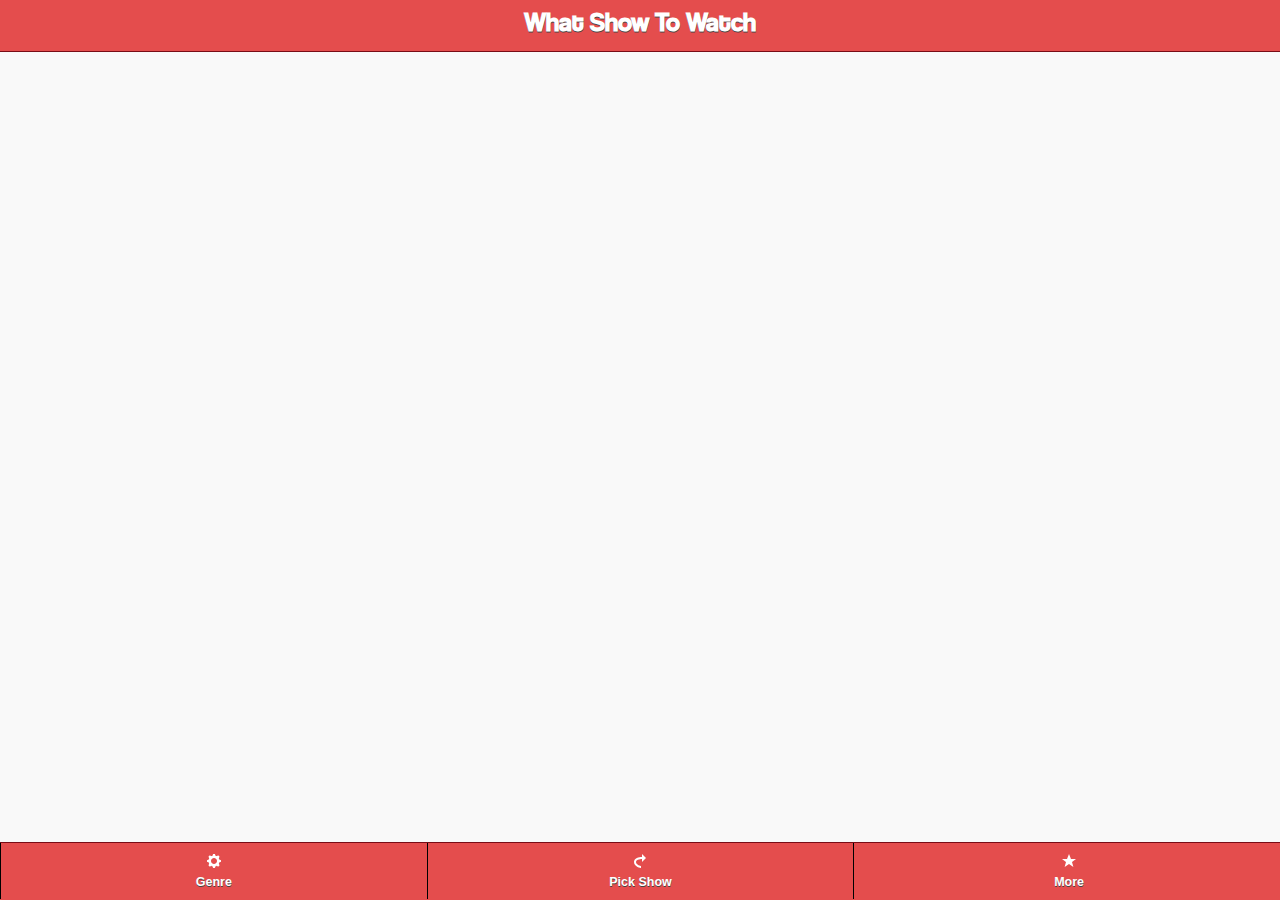
==== commit 6b0a261a: "new update" ====
--- a/www/index.html
+++ b/www/index.html
@@ -16,7 +16,8 @@
 
 <div data-role="page">
   <div data-role="header" data-position="fixed" data-tap-toggle="false">
-    <div><h4>Which Show To Watch</h4></div>
+    <div>
+      <h4>What Show To Watch</h4></div>
 </div>
 
 <div data-role="main" class="ui-content">
@@ -25,12 +26,19 @@
 
         <h3 style="color:#fff;">Choose a Genre</h3>
         <p style="color:#fff;">Pick from the categories below to select which genres to include in your search results</p>
-        <input type="checkbox" id="checkbox4" name="image_options_all" checked><label for="checkbox4">All</label>
+        				
+                        <input type="checkbox" id="checkbox0" name="image_options_all" checked><label for="checkbox0">All</label>
 						<input type="checkbox" id="checkbox1" name="image_options" value="1"><label for="checkbox1">Action</label> 
 						<input type="checkbox" id="checkbox2" name="image_options" value="2"><label for="checkbox2">Thriller </label>  
 						<input type="checkbox" id="checkbox3" name="image_options" value="3"><label for="checkbox3">Horror</label>
-						<input type="checkbox" id="checkbox5" name="image_options" value="5"><label for="checkbox5">Comedy</label> 
-						<input type="checkbox" id="checkbox8" name="image_options" value="8"><label for="checkbox8">Sci-Fi</label> 
+						<input type="checkbox" id="checkbox4" name="image_options" value="4"><label for="checkbox4">Comedy</label> 
+						<input type="checkbox" id="checkbox5" name="image_options" value="5"><label for="checkbox5">Drama</label> 
+                        <input type="checkbox" id="checkbox6" name="image_options" value="6"><label for="checkbox6">Documentary</label>
+                        <input type="checkbox" id="checkbox7" name="image_options" value="7"><label for="checkbox7">Sci-Fi</label> 
+                        <input type="checkbox" id="checkbox8" name="image_options" value="8"><label for="checkbox8">Crime</label> 
+                        <input type="checkbox" id="checkbox9" name="image_options" value="9"><label for="checkbox9">Historical</label>
+                        <input type="checkbox" id="checkbox10" name="image_options" value="10"><label for="checkbox10">Fantasy</label> 
+        
         <a href="#" data-rel="close" class="ui-btn ui-shadow ui-corner-all ui-btn-a ui-icon-delete ui-btn-icon-left ui-btn-inline">Close</a>
 
 		</div><!-- /leftpanel3 -->
@@ -41,9 +49,9 @@
         <img src="img/logo.jpg">
         </div>
        
-        <p style="color:#fff;">A random movie recommendation service with a focus on high quality, critically acclaimed films.</p>
-        <p style="color:#fff;">Visit our website for more movie reviews and our new movie blog, to help you find even more awesome films.</p>
-         <a href="#" class="ui-btn ui-shadow ui-corner-all ui-btn-a ui-btn-inline" onclick="window.open('http://www.whichmovietowatch.com', '_system', 'location=no');"/>Visit Website</a>
+        <p style="color:#fff;">A random TV show recommendation service. Find awesome shows to watch, just click 'Pick Show' to get a recommendation.</p>
+        <p style="color:#fff;">For great movie recommendations see our 'Which Movie to Watch' film recommendation service, click the button below to go to the homepage where you can also download the awesome app for iPhone and Android!</p>
+         <a href="#" class="ui-btn ui-shadow ui-corner-all ui-btn-a ui-btn-inline" onclick="window.open('http://www.whichmovietowatch.com', '_blank', 'location=yes');"/>Visit Website</a>
          <p style="color:#fff;">Also join us on Facebook and Twitter for regular movie recommendations.
          <a href="#" class="ui-btn ui-shadow ui-corner-all ui-btn-a ui-btn-inline" onClick="window.open('https://www.facebook.com/whichmovie2watch', '_system', 'location=no');">Facebook</a>
          <a href="#" class="ui-btn ui-shadow ui-corner-all ui-btn-a ui-btn-inline" onClick="window.open('http://www.twitter.com/whichmov2watch', '_system', 'location=no');">Twitter</a>
--- a/www/themes/wstw.min.css
+++ b/www/themes/wstw.min.css
@@ -214,4 +214,4 @@
 .ui-icon-loading {
 	background: url("images/ajax-loader.gif");
 	background-size: 2.875em 2.875em;
-}.ui-bar-a,.ui-page-theme-a .ui-bar-inherit,html .ui-bar-a .ui-bar-inherit,html .ui-body-a .ui-bar-inherit,html body .ui-group-theme-a .ui-bar-inherit{background-color:#e44d4d ;border-color:#790c16 ;color:#ffffff ;text-shadow:0  1px  0  #444444 ;font-weight:bold;}.ui-bar-a{border-width:1px;border-style:solid;}.ui-overlay-a,.ui-page-theme-a,.ui-page-theme-a .ui-panel-wrapper{background-color:#f9f9f9 ;border-color:#bbbbbb ;color:#333333 ;text-shadow:0  1px  0  #f3f3f3 ;}.ui-body-a,.ui-page-theme-a .ui-body-inherit,html .ui-bar-a .ui-body-inherit,html .ui-body-a .ui-body-inherit,html body .ui-group-theme-a .ui-body-inherit,html .ui-panel-page-container-a{background-color:#ffffff ;border-color:#dddddd ;color:#333333 ;text-shadow:0  1px  0  #f3f3f3 ;}.ui-body-a{border-width:1px;border-style:solid;}.ui-page-theme-a a,html .ui-bar-a a,html .ui-body-a a,html body .ui-group-theme-a a{color:#e44d4d ;font-weight:bold;}.ui-page-theme-a a:visited,html .ui-bar-a a:visited,html .ui-body-a a:visited,html body .ui-group-theme-a a:visited{   color:#3388cc ;}.ui-page-theme-a a:hover,html .ui-bar-a a:hover,html .ui-body-a a:hover,html body .ui-group-theme-a a:hover{color:#005599 ;}.ui-page-theme-a a:active,html .ui-bar-a a:active,html .ui-body-a a:active,html body .ui-group-theme-a a:active{color:#005599 ;}.ui-page-theme-a .ui-btn,html .ui-bar-a .ui-btn,html .ui-body-a .ui-btn,html body .ui-group-theme-a .ui-btn,html head + body .ui-btn.ui-btn-a,.ui-page-theme-a .ui-btn:visited,html .ui-bar-a .ui-btn:visited,html .ui-body-a .ui-btn:visited,html body .ui-group-theme-a .ui-btn:visited,html head + body .ui-btn.ui-btn-a:visited{background-color:#e44d4d ;border-color:#000000 ;color:#ffffff ;text-shadow:0  1px  0  #444444 ;}.ui-page-theme-a .ui-btn:hover,html .ui-bar-a .ui-btn:hover,html .ui-body-a .ui-btn:hover,html body .ui-group-theme-a .ui-btn:hover,html head + body .ui-btn.ui-btn-a:hover{background-color:#c1272d ;border-color:#8b0e19 ;color:#ffffff ;text-shadow:0  1px  0  #444444 ;}.ui-page-theme-a .ui-btn:active,html .ui-bar-a .ui-btn:active,html .ui-body-a .ui-btn:active,html body .ui-group-theme-a .ui-btn:active,html head + body .ui-btn.ui-btn-a:active{background-color:#fe1a2e ;border-color:#8b0e19 ;color:#ffffff ;text-shadow:0  1px  0  #444444 ;}.ui-page-theme-a .ui-btn.ui-btn-active,html .ui-bar-a .ui-btn.ui-btn-active,html .ui-body-a .ui-btn.ui-btn-active,html body .ui-group-theme-a .ui-btn.ui-btn-active,html head + body .ui-btn.ui-btn-a.ui-btn-active,.ui-page-theme-a .ui-checkbox-on:after,html .ui-bar-a .ui-checkbox-on:after,html .ui-body-a .ui-checkbox-on:after,html body .ui-group-theme-a .ui-checkbox-on:after,.ui-btn.ui-checkbox-on.ui-btn-a:after,.ui-page-theme-a .ui-flipswitch-active,html .ui-bar-a .ui-flipswitch-active,html .ui-body-a .ui-flipswitch-active,html body .ui-group-theme-a .ui-flipswitch-active,html body .ui-flipswitch.ui-bar-a.ui-flipswitch-active,.ui-page-theme-a .ui-slider-track .ui-btn-active,html .ui-bar-a .ui-slider-track .ui-btn-active,html .ui-body-a .ui-slider-track .ui-btn-active,html body .ui-group-theme-a .ui-slider-track .ui-btn-active,html body div.ui-slider-track.ui-body-a .ui-btn-active{background-color:#080808 ;border-color:#000000 ;color:#ffffff ;text-shadow:0  1px  0  #444444 ;}.ui-page-theme-a .ui-radio-on:after,html .ui-bar-a .ui-radio-on:after,html .ui-body-a .ui-radio-on:after,html body .ui-group-theme-a .ui-radio-on:after,.ui-btn.ui-radio-on.ui-btn-a:after{border-color:#080808 ;}.ui-page-theme-a .ui-btn:focus,html .ui-bar-a .ui-btn:focus,html .ui-body-a .ui-btn:focus,html body .ui-group-theme-a .ui-btn:focus,html head + body .ui-btn.ui-btn-a:focus,.ui-page-theme-a .ui-focus,html .ui-bar-a .ui-focus,html .ui-body-a .ui-focus,html body .ui-group-theme-a .ui-focus,html head + body .ui-btn-a.ui-focus,html head + body .ui-body-a.ui-focus{-webkit-box-shadow:0 0 12px #080808 ;-moz-box-shadow:0 0 12px #080808 ;box-shadow:0 0 12px #080808 ;}.ui-bar-b,.ui-page-theme-b .ui-bar-inherit,html .ui-bar-b .ui-bar-inherit,html .ui-body-b .ui-bar-inherit,html body .ui-group-theme-b .ui-bar-inherit{background-color:#dd1728 ;border-color:#790c16 ;color:#ffffff ;text-shadow:0  1px  0  #444444 ;font-weight:bold;}.ui-bar-b{border-width:1px;border-style:solid;}.ui-overlay-b,.ui-page-theme-b,.ui-page-theme-b .ui-panel-wrapper{background-color:#f9f9f9 ;border-color:#bbbbbb ;color:#333333 ;text-shadow:0  1px  0  #f3f3f3 ;}.ui-body-b,.ui-page-theme-b .ui-body-inherit,html .ui-bar-b .ui-body-inherit,html .ui-body-b .ui-body-inherit,html body .ui-group-theme-b .ui-body-inherit,html .ui-panel-page-container-b{background-color:#ffffff ;border-color:#dddddd ;color:#333333 ;text-shadow:0  1px  0  #f3f3f3 ;}.ui-body-b{border-width:1px;border-style:solid;}.ui-page-theme-b a,html .ui-bar-b a,html .ui-body-b a,html body .ui-group-theme-b a{color:#3388cc ;font-weight:bold;}.ui-page-theme-b a:visited,html .ui-bar-b a:visited,html .ui-body-b a:visited,html body .ui-group-theme-b a:visited{   color:#3388cc ;}.ui-page-theme-b a:hover,html .ui-bar-b a:hover,html .ui-body-b a:hover,html body .ui-group-theme-b a:hover{color:#005599 ;}.ui-page-theme-b a:active,html .ui-bar-b a:active,html .ui-body-b a:active,html body .ui-group-theme-b a:active{color:#005599 ;}.ui-page-theme-b .ui-btn,html .ui-bar-b .ui-btn,html .ui-body-b .ui-btn,html body .ui-group-theme-b .ui-btn,html head + body .ui-btn.ui-btn-b,.ui-page-theme-b .ui-btn:visited,html .ui-bar-b .ui-btn:visited,html .ui-body-b .ui-btn:visited,html body .ui-group-theme-b .ui-btn:visited,html head + body .ui-btn.ui-btn-b:visited{background-color:#f6f6f6 ;border-color:#dddddd ;color:#333333 ;text-shadow:0  1px  0  #f3f3f3 ;}.ui-page-theme-b .ui-btn:hover,html .ui-bar-b .ui-btn:hover,html .ui-body-b .ui-btn:hover,html body .ui-group-theme-b .ui-btn:hover,html head + body .ui-btn.ui-btn-b:hover{background-color:#ededed ;border-color:#dddddd ;color:#333333 ;text-shadow:0  1px  0  #f3f3f3 ;}.ui-page-theme-b .ui-btn:active,html .ui-bar-b .ui-btn:active,html .ui-body-b .ui-btn:active,html body .ui-group-theme-b .ui-btn:active,html head + body .ui-btn.ui-btn-b:active{background-color:#e8e8e8 ;border-color:#dddddd ;color:#333333 ;text-shadow:0  1px  0  #f3f3f3 ;}.ui-page-theme-b .ui-btn.ui-btn-active,html .ui-bar-b .ui-btn.ui-btn-active,html .ui-body-b .ui-btn.ui-btn-active,html body .ui-group-theme-b .ui-btn.ui-btn-active,html head + body .ui-btn.ui-btn-b.ui-btn-active,.ui-page-theme-b .ui-checkbox-on:after,html .ui-bar-b .ui-checkbox-on:after,html .ui-body-b .ui-checkbox-on:after,html body .ui-group-theme-b .ui-checkbox-on:after,.ui-btn.ui-checkbox-on.ui-btn-b:after,.ui-page-theme-b .ui-flipswitch-active,html .ui-bar-b .ui-flipswitch-active,html .ui-body-b .ui-flipswitch-active,html body .ui-group-theme-b .ui-flipswitch-active,html body .ui-flipswitch.ui-bar-b.ui-flipswitch-active,.ui-page-theme-b .ui-slider-track .ui-btn-active,html .ui-bar-b .ui-slider-track .ui-btn-active,html .ui-body-b .ui-slider-track .ui-btn-active,html body .ui-group-theme-b .ui-slider-track .ui-btn-active,html body div.ui-slider-track.ui-body-b .ui-btn-active{background-color:#3388cc ;border-color:#1c4a70 ;color:#ffffff ;text-shadow:0  1px  0  #005599 ;}.ui-page-theme-b .ui-radio-on:after,html .ui-bar-b .ui-radio-on:after,html .ui-body-b .ui-radio-on:after,html body .ui-group-theme-b .ui-radio-on:after,.ui-btn.ui-radio-on.ui-btn-b:after{border-color:#3388cc ;}.ui-page-theme-b .ui-btn:focus,html .ui-bar-b .ui-btn:focus,html .ui-body-b .ui-btn:focus,html body .ui-group-theme-b .ui-btn:focus,html head + body .ui-btn.ui-btn-b:focus,.ui-page-theme-b .ui-focus,html .ui-bar-b .ui-focus,html .ui-body-b .ui-focus,html body .ui-group-theme-b .ui-focus,html head + body .ui-btn-b.ui-focus,html head + body .ui-body-b.ui-focus{-webkit-box-shadow:0 0 12px #3388cc ;-moz-box-shadow:0 0 12px #3388cc ;box-shadow:0 0 12px #3388cc ;}.ui-bar-c,.ui-page-theme-c .ui-bar-inherit,html .ui-bar-c .ui-bar-inherit,html .ui-body-c .ui-bar-inherit,html body .ui-group-theme-c .ui-bar-inherit{background-color:#e9e9e9 ;border-color:#dddddd ;color:#333333 ;text-shadow:0  1px  0  #eeeeee ;font-weight:bold;}.ui-bar-c{border-width:1px;border-style:solid;}.ui-overlay-c,.ui-page-theme-c,.ui-page-theme-c .ui-panel-wrapper{background-color:#f9f9f9 ;border-color:#bbbbbb ;color:#333333 ;text-shadow:0  1px  0  #f3f3f3 ;}.ui-body-c,.ui-page-theme-c .ui-body-inherit,html .ui-bar-c .ui-body-inherit,html .ui-body-c .ui-body-inherit,html body .ui-group-theme-c .ui-body-inherit,html .ui-panel-page-container-c{background-color:#ffffff ;border-color:#dddddd ;color:#333333 ;text-shadow:0  1px  0  #f3f3f3 ;}.ui-body-c{border-width:1px;border-style:solid;}.ui-page-theme-c a,html .ui-bar-c a,html .ui-body-c a,html body .ui-group-theme-c a{color:#3388cc ;font-weight:bold;}.ui-page-theme-c a:visited,html .ui-bar-c a:visited,html .ui-body-c a:visited,html body .ui-group-theme-c a:visited{   color:#3388cc ;}.ui-page-theme-c a:hover,html .ui-bar-c a:hover,html .ui-body-c a:hover,html body .ui-group-theme-c a:hover{color:#005599 ;}.ui-page-theme-c a:active,html .ui-bar-c a:active,html .ui-body-c a:active,html body .ui-group-theme-c a:active{color:#005599 ;}.ui-page-theme-c .ui-btn,html .ui-bar-c .ui-btn,html .ui-body-c .ui-btn,html body .ui-group-theme-c .ui-btn,html head + body .ui-btn.ui-btn-c,.ui-page-theme-c .ui-btn:visited,html .ui-bar-c .ui-btn:visited,html .ui-body-c .ui-btn:visited,html body .ui-group-theme-c .ui-btn:visited,html head + body .ui-btn.ui-btn-c:visited{background-color:#f6f6f6 ;border-color:#dddddd ;color:#333333 ;text-shadow:0  1px  0  #f3f3f3 ;}.ui-page-theme-c .ui-btn:hover,html .ui-bar-c .ui-btn:hover,html .ui-body-c .ui-btn:hover,html body .ui-group-theme-c .ui-btn:hover,html head + body .ui-btn.ui-btn-c:hover{background-color:#ededed ;border-color:#dddddd ;color:#333333 ;text-shadow:0  1px  0  #f3f3f3 ;}.ui-page-theme-c .ui-btn:active,html .ui-bar-c .ui-btn:active,html .ui-body-c .ui-btn:active,html body .ui-group-theme-c .ui-btn:active,html head + body .ui-btn.ui-btn-c:active{background-color:#e8e8e8 ;border-color:#dddddd ;color:#333333 ;text-shadow:0  1px  0  #f3f3f3 ;}.ui-page-theme-c .ui-btn.ui-btn-active,html .ui-bar-c .ui-btn.ui-btn-active,html .ui-body-c .ui-btn.ui-btn-active,html body .ui-group-theme-c .ui-btn.ui-btn-active,html head + body .ui-btn.ui-btn-c.ui-btn-active,.ui-page-theme-c .ui-checkbox-on:after,html .ui-bar-c .ui-checkbox-on:after,html .ui-body-c .ui-checkbox-on:after,html body .ui-group-theme-c .ui-checkbox-on:after,.ui-btn.ui-checkbox-on.ui-btn-c:after,.ui-page-theme-c .ui-flipswitch-active,html .ui-bar-c .ui-flipswitch-active,html .ui-body-c .ui-flipswitch-active,html body .ui-group-theme-c .ui-flipswitch-active,html body .ui-flipswitch.ui-bar-c.ui-flipswitch-active,.ui-page-theme-c .ui-slider-track .ui-btn-active,html .ui-bar-c .ui-slider-track .ui-btn-active,html .ui-body-c .ui-slider-track .ui-btn-active,html body .ui-group-theme-c .ui-slider-track .ui-btn-active,html body div.ui-slider-track.ui-body-c .ui-btn-active{background-color:#3388cc ;border-color:#1c4a70 ;color:#ffffff ;text-shadow:0  1px  0  #005599 ;}.ui-page-theme-c .ui-radio-on:after,html .ui-bar-c .ui-radio-on:after,html .ui-body-c .ui-radio-on:after,html body .ui-group-theme-c .ui-radio-on:after,.ui-btn.ui-radio-on.ui-btn-c:after{border-color:#3388cc ;}.ui-page-theme-c .ui-btn:focus,html .ui-bar-c .ui-btn:focus,html .ui-body-c .ui-btn:focus,html body .ui-group-theme-c .ui-btn:focus,html head + body .ui-btn.ui-btn-c:focus,.ui-page-theme-c .ui-focus,html .ui-bar-c .ui-focus,html .ui-body-c .ui-focus,html body .ui-group-theme-c .ui-focus,html head + body .ui-btn-c.ui-focus,html head + body .ui-body-c.ui-focus{-webkit-box-shadow:0 0 12px #3388cc ;-moz-box-shadow:0 0 12px #3388cc ;box-shadow:0 0 12px #3388cc ;}.ui-disabled,.ui-state-disabled,button[disabled],.ui-select .ui-btn.ui-state-disabled{filter:Alpha(Opacity=30);opacity:.3;cursor:default !important;pointer-events:none;}.ui-btn:focus,.ui-btn.ui-focus{outline:0;}.ui-noboxshadow .ui-shadow,.ui-noboxshadow .ui-shadow-inset,.ui-noboxshadow .ui-overlay-shadow,.ui-noboxshadow .ui-shadow-icon.ui-btn:after,.ui-noboxshadow .ui-shadow-icon .ui-btn:after,.ui-noboxshadow .ui-focus,.ui-noboxshadow .ui-btn:focus,.ui-noboxshadow  input:focus,.ui-noboxshadow .ui-panel{-webkit-box-shadow:none !important;-moz-box-shadow:none !important;box-shadow:none !important;}.ui-noboxshadow .ui-btn:focus,.ui-noboxshadow .ui-focus{outline-width:1px;outline-style:auto;}+}.ui-bar-a,.ui-page-theme-a .ui-bar-inherit,html .ui-bar-a .ui-bar-inherit,html .ui-body-a .ui-bar-inherit,html body .ui-group-theme-a .ui-bar-inherit{background-color:#e44d4d ;border-color:#790c16 ;color:#ffffff ;text-shadow:0  1px  0  #444444 ;font-weight:bold;}.ui-bar-a{border-width:1px;border-style:solid;}.ui-overlay-a,.ui-page-theme-a,.ui-page-theme-a .ui-panel-wrapper{background-color:#f9f9f9 ;border-color:#bbbbbb ;color:#333333 ;text-shadow:0  1px  0  #f3f3f3 ;}.ui-body-a,.ui-page-theme-a .ui-body-inherit,html .ui-bar-a .ui-body-inherit,html .ui-body-a .ui-body-inherit,html body .ui-group-theme-a .ui-body-inherit,html .ui-panel-page-container-a{background-color:#ffffff ;border-color:#dddddd ;color:#333333 ;text-shadow:0  1px  0  #f3f3f3 ;}.ui-body-a{border-width:1px;border-style:solid;}.ui-page-theme-a a,html .ui-bar-a a,html .ui-body-a a,html body .ui-group-theme-a a{color:#e44d4d ;font-weight:bold;}.ui-page-theme-a a:visited,html .ui-bar-a a:visited,html .ui-body-a a:visited,html body .ui-group-theme-a a:visited{   color:#3388cc ;}.ui-page-theme-a a:hover,html .ui-bar-a a:hover,html .ui-body-a a:hover,html body .ui-group-theme-a a:hover{color:#005599 ;}.ui-page-theme-a a:active,html .ui-bar-a a:active,html .ui-body-a a:active,html body .ui-group-theme-a a:active{color:#005599 ;}.ui-page-theme-a .ui-btn,html .ui-bar-a .ui-btn,html .ui-body-a .ui-btn,html body .ui-group-theme-a .ui-btn,html head + body .ui-btn.ui-btn-a,.ui-page-theme-a .ui-btn:visited,html .ui-bar-a .ui-btn:visited,html .ui-body-a .ui-btn:visited,html body .ui-group-theme-a .ui-btn:visited,html head + body .ui-btn.ui-btn-a:visited{background-color:#e44d4d ;border-color:#000000 ;color:#ffffff ;text-shadow:0  1px  0  #444444 ;}.ui-page-theme-a .ui-btn:hover,html .ui-bar-a .ui-btn:hover,html .ui-body-a .ui-btn:hover,html body .ui-group-theme-a .ui-btn:hover,html head + body .ui-btn.ui-btn-a:hover{background-color:#c1272d ;border-color:#8b0e19 ;color:#ffffff ;text-shadow:0  1px  0  #444444 ;}.ui-page-theme-a .ui-btn:active,html .ui-bar-a .ui-btn:active,html .ui-body-a .ui-btn:active,html body .ui-group-theme-a .ui-btn:active,html head + body .ui-btn.ui-btn-a:active{background-color:#8b0e19 ;border-color:#8b0e19 ;color:#ffffff ;text-shadow:0  1px  0  #444444 ;}.ui-page-theme-a .ui-btn.ui-btn-active,html .ui-bar-a .ui-btn.ui-btn-active,html .ui-body-a .ui-btn.ui-btn-active,html body .ui-group-theme-a .ui-btn.ui-btn-active,html head + body .ui-btn.ui-btn-a.ui-btn-active,.ui-page-theme-a .ui-checkbox-on:after,html .ui-bar-a .ui-checkbox-on:after,html .ui-body-a .ui-checkbox-on:after,html body .ui-group-theme-a .ui-checkbox-on:after,.ui-btn.ui-checkbox-on.ui-btn-a:after,.ui-page-theme-a .ui-flipswitch-active,html .ui-bar-a .ui-flipswitch-active,html .ui-body-a .ui-flipswitch-active,html body .ui-group-theme-a .ui-flipswitch-active,html body .ui-flipswitch.ui-bar-a.ui-flipswitch-active,.ui-page-theme-a .ui-slider-track .ui-btn-active,html .ui-bar-a .ui-slider-track .ui-btn-active,html .ui-body-a .ui-slider-track .ui-btn-active,html body .ui-group-theme-a .ui-slider-track .ui-btn-active,html body div.ui-slider-track.ui-body-a .ui-btn-active{background-color:#8b0e19 ;border-color:#000000 ;color:#ffffff ;text-shadow:0  1px  0  #444444 ;}.ui-page-theme-a .ui-radio-on:after,html .ui-bar-a .ui-radio-on:after,html .ui-body-a .ui-radio-on:after,html body .ui-group-theme-a .ui-radio-on:after,.ui-btn.ui-radio-on.ui-btn-a:after{border-color:#8b0e19 ;}.ui-page-theme-a .ui-btn:focus,html .ui-bar-a .ui-btn:focus,html .ui-body-a .ui-btn:focus,html body .ui-group-theme-a .ui-btn:focus,html head + body .ui-btn.ui-btn-a:focus,.ui-page-theme-a .ui-focus,html .ui-bar-a .ui-focus,html .ui-body-a .ui-focus,html body .ui-group-theme-a .ui-focus,html head + body .ui-btn-a.ui-focus,html head + body .ui-body-a.ui-focus{-webkit-box-shadow:0 0 12px #8b0e19 ;-moz-box-shadow:0 0 12px #8b0e19 ;box-shadow:0 0 12px #8b0e19 ;}.ui-bar-b,.ui-page-theme-b .ui-bar-inherit,html .ui-bar-b .ui-bar-inherit,html .ui-body-b .ui-bar-inherit,html body .ui-group-theme-b .ui-bar-inherit{background-color:#dd1728 ;border-color:#790c16 ;color:#ffffff ;text-shadow:0  1px  0  #444444 ;font-weight:bold;}.ui-bar-b{border-width:1px;border-style:solid;}.ui-overlay-b,.ui-page-theme-b,.ui-page-theme-b .ui-panel-wrapper{background-color:#f9f9f9 ;border-color:#bbbbbb ;color:#333333 ;text-shadow:0  1px  0  #f3f3f3 ;}.ui-body-b,.ui-page-theme-b .ui-body-inherit,html .ui-bar-b .ui-body-inherit,html .ui-body-b .ui-body-inherit,html body .ui-group-theme-b .ui-body-inherit,html .ui-panel-page-container-b{background-color:#ffffff ;border-color:#dddddd ;color:#333333 ;text-shadow:0  1px  0  #f3f3f3 ;}.ui-body-b{border-width:1px;border-style:solid;}.ui-page-theme-b a,html .ui-bar-b a,html .ui-body-b a,html body .ui-group-theme-b a{color:#3388cc ;font-weight:bold;}.ui-page-theme-b a:visited,html .ui-bar-b a:visited,html .ui-body-b a:visited,html body .ui-group-theme-b a:visited{   color:#3388cc ;}.ui-page-theme-b a:hover,html .ui-bar-b a:hover,html .ui-body-b a:hover,html body .ui-group-theme-b a:hover{color:#005599 ;}.ui-page-theme-b a:active,html .ui-bar-b a:active,html .ui-body-b a:active,html body .ui-group-theme-b a:active{color:#005599 ;}.ui-page-theme-b .ui-btn,html .ui-bar-b .ui-btn,html .ui-body-b .ui-btn,html body .ui-group-theme-b .ui-btn,html head + body .ui-btn.ui-btn-b,.ui-page-theme-b .ui-btn:visited,html .ui-bar-b .ui-btn:visited,html .ui-body-b .ui-btn:visited,html body .ui-group-theme-b .ui-btn:visited,html head + body .ui-btn.ui-btn-b:visited{background-color:#f6f6f6 ;border-color:#dddddd ;color:#333333 ;text-shadow:0  1px  0  #f3f3f3 ;}.ui-page-theme-b .ui-btn:hover,html .ui-bar-b .ui-btn:hover,html .ui-body-b .ui-btn:hover,html body .ui-group-theme-b .ui-btn:hover,html head + body .ui-btn.ui-btn-b:hover{background-color:#ededed ;border-color:#dddddd ;color:#333333 ;text-shadow:0  1px  0  #f3f3f3 ;}.ui-page-theme-b .ui-btn:active,html .ui-bar-b .ui-btn:active,html .ui-body-b .ui-btn:active,html body .ui-group-theme-b .ui-btn:active,html head + body .ui-btn.ui-btn-b:active{background-color:#e8e8e8 ;border-color:#dddddd ;color:#333333 ;text-shadow:0  1px  0  #f3f3f3 ;}.ui-page-theme-b .ui-btn.ui-btn-active,html .ui-bar-b .ui-btn.ui-btn-active,html .ui-body-b .ui-btn.ui-btn-active,html body .ui-group-theme-b .ui-btn.ui-btn-active,html head + body .ui-btn.ui-btn-b.ui-btn-active,.ui-page-theme-b .ui-checkbox-on:after,html .ui-bar-b .ui-checkbox-on:after,html .ui-body-b .ui-checkbox-on:after,html body .ui-group-theme-b .ui-checkbox-on:after,.ui-btn.ui-checkbox-on.ui-btn-b:after,.ui-page-theme-b .ui-flipswitch-active,html .ui-bar-b .ui-flipswitch-active,html .ui-body-b .ui-flipswitch-active,html body .ui-group-theme-b .ui-flipswitch-active,html body .ui-flipswitch.ui-bar-b.ui-flipswitch-active,.ui-page-theme-b .ui-slider-track .ui-btn-active,html .ui-bar-b .ui-slider-track .ui-btn-active,html .ui-body-b .ui-slider-track .ui-btn-active,html body .ui-group-theme-b .ui-slider-track .ui-btn-active,html body div.ui-slider-track.ui-body-b .ui-btn-active{background-color:#3388cc ;border-color:#1c4a70 ;color:#ffffff ;text-shadow:0  1px  0  #005599 ;}.ui-page-theme-b .ui-radio-on:after,html .ui-bar-b .ui-radio-on:after,html .ui-body-b .ui-radio-on:after,html body .ui-group-theme-b .ui-radio-on:after,.ui-btn.ui-radio-on.ui-btn-b:after{border-color:#3388cc ;}.ui-page-theme-b .ui-btn:focus,html .ui-bar-b .ui-btn:focus,html .ui-body-b .ui-btn:focus,html body .ui-group-theme-b .ui-btn:focus,html head + body .ui-btn.ui-btn-b:focus,.ui-page-theme-b .ui-focus,html .ui-bar-b .ui-focus,html .ui-body-b .ui-focus,html body .ui-group-theme-b .ui-focus,html head + body .ui-btn-b.ui-focus,html head + body .ui-body-b.ui-focus{-webkit-box-shadow:0 0 12px #3388cc ;-moz-box-shadow:0 0 12px #3388cc ;box-shadow:0 0 12px #3388cc ;}.ui-bar-c,.ui-page-theme-c .ui-bar-inherit,html .ui-bar-c .ui-bar-inherit,html .ui-body-c .ui-bar-inherit,html body .ui-group-theme-c .ui-bar-inherit{background-color:#e9e9e9 ;border-color:#dddddd ;color:#333333 ;text-shadow:0  1px  0  #eeeeee ;font-weight:bold;}.ui-bar-c{border-width:1px;border-style:solid;}.ui-overlay-c,.ui-page-theme-c,.ui-page-theme-c .ui-panel-wrapper{background-color:#f9f9f9 ;border-color:#bbbbbb ;color:#333333 ;text-shadow:0  1px  0  #f3f3f3 ;}.ui-body-c,.ui-page-theme-c .ui-body-inherit,html .ui-bar-c .ui-body-inherit,html .ui-body-c .ui-body-inherit,html body .ui-group-theme-c .ui-body-inherit,html .ui-panel-page-container-c{background-color:#ffffff ;border-color:#dddddd ;color:#333333 ;text-shadow:0  1px  0  #f3f3f3 ;}.ui-body-c{border-width:1px;border-style:solid;}.ui-page-theme-c a,html .ui-bar-c a,html .ui-body-c a,html body .ui-group-theme-c a{color:#3388cc ;font-weight:bold;}.ui-page-theme-c a:visited,html .ui-bar-c a:visited,html .ui-body-c a:visited,html body .ui-group-theme-c a:visited{   color:#3388cc ;}.ui-page-theme-c a:hover,html .ui-bar-c a:hover,html .ui-body-c a:hover,html body .ui-group-theme-c a:hover{color:#005599 ;}.ui-page-theme-c a:active,html .ui-bar-c a:active,html .ui-body-c a:active,html body .ui-group-theme-c a:active{color:#005599 ;}.ui-page-theme-c .ui-btn,html .ui-bar-c .ui-btn,html .ui-body-c .ui-btn,html body .ui-group-theme-c .ui-btn,html head + body .ui-btn.ui-btn-c,.ui-page-theme-c .ui-btn:visited,html .ui-bar-c .ui-btn:visited,html .ui-body-c .ui-btn:visited,html body .ui-group-theme-c .ui-btn:visited,html head + body .ui-btn.ui-btn-c:visited{background-color:#f6f6f6 ;border-color:#dddddd ;color:#333333 ;text-shadow:0  1px  0  #f3f3f3 ;}.ui-page-theme-c .ui-btn:hover,html .ui-bar-c .ui-btn:hover,html .ui-body-c .ui-btn:hover,html body .ui-group-theme-c .ui-btn:hover,html head + body .ui-btn.ui-btn-c:hover{background-color:#ededed ;border-color:#dddddd ;color:#333333 ;text-shadow:0  1px  0  #f3f3f3 ;}.ui-page-theme-c .ui-btn:active,html .ui-bar-c .ui-btn:active,html .ui-body-c .ui-btn:active,html body .ui-group-theme-c .ui-btn:active,html head + body .ui-btn.ui-btn-c:active{background-color:#e8e8e8 ;border-color:#dddddd ;color:#333333 ;text-shadow:0  1px  0  #f3f3f3 ;}.ui-page-theme-c .ui-btn.ui-btn-active,html .ui-bar-c .ui-btn.ui-btn-active,html .ui-body-c .ui-btn.ui-btn-active,html body .ui-group-theme-c .ui-btn.ui-btn-active,html head + body .ui-btn.ui-btn-c.ui-btn-active,.ui-page-theme-c .ui-checkbox-on:after,html .ui-bar-c .ui-checkbox-on:after,html .ui-body-c .ui-checkbox-on:after,html body .ui-group-theme-c .ui-checkbox-on:after,.ui-btn.ui-checkbox-on.ui-btn-c:after,.ui-page-theme-c .ui-flipswitch-active,html .ui-bar-c .ui-flipswitch-active,html .ui-body-c .ui-flipswitch-active,html body .ui-group-theme-c .ui-flipswitch-active,html body .ui-flipswitch.ui-bar-c.ui-flipswitch-active,.ui-page-theme-c .ui-slider-track .ui-btn-active,html .ui-bar-c .ui-slider-track .ui-btn-active,html .ui-body-c .ui-slider-track .ui-btn-active,html body .ui-group-theme-c .ui-slider-track .ui-btn-active,html body div.ui-slider-track.ui-body-c .ui-btn-active{background-color:#3388cc ;border-color:#1c4a70 ;color:#ffffff ;text-shadow:0  1px  0  #005599 ;}.ui-page-theme-c .ui-radio-on:after,html .ui-bar-c .ui-radio-on:after,html .ui-body-c .ui-radio-on:after,html body .ui-group-theme-c .ui-radio-on:after,.ui-btn.ui-radio-on.ui-btn-c:after{border-color:#3388cc ;}.ui-page-theme-c .ui-btn:focus,html .ui-bar-c .ui-btn:focus,html .ui-body-c .ui-btn:focus,html body .ui-group-theme-c .ui-btn:focus,html head + body .ui-btn.ui-btn-c:focus,.ui-page-theme-c .ui-focus,html .ui-bar-c .ui-focus,html .ui-body-c .ui-focus,html body .ui-group-theme-c .ui-focus,html head + body .ui-btn-c.ui-focus,html head + body .ui-body-c.ui-focus{-webkit-box-shadow:0 0 12px #3388cc ;-moz-box-shadow:0 0 12px #3388cc ;box-shadow:0 0 12px #3388cc ;}.ui-disabled,.ui-state-disabled,button[disabled],.ui-select .ui-btn.ui-state-disabled{filter:Alpha(Opacity=30);opacity:.3;cursor:default !important;pointer-events:none;}.ui-btn:focus,.ui-btn.ui-focus{outline:0;}.ui-noboxshadow .ui-shadow,.ui-noboxshadow .ui-shadow-inset,.ui-noboxshadow .ui-overlay-shadow,.ui-noboxshadow .ui-shadow-icon.ui-btn:after,.ui-noboxshadow .ui-shadow-icon .ui-btn:after,.ui-noboxshadow .ui-focus,.ui-noboxshadow .ui-btn:focus,.ui-noboxshadow  input:focus,.ui-noboxshadow .ui-panel{-webkit-box-shadow:none !important;-moz-box-shadow:none !important;box-shadow:none !important;}.ui-noboxshadow .ui-btn:focus,.ui-noboxshadow .ui-focus{outline-width:1px;outline-style:auto;}--- a/www/css/app.css
+++ b/www/css/app.css
@@ -86,7 +86,6 @@
 #cTitleWhat {
 	font-family: 'coolvetica_rg', Arial, sans-serif;	
 	font-size: xx-large;
-	width: 200px;
 	margin-top:0px;
     margin-bottom:0px;
 }
@@ -97,56 +96,6 @@
 	padding-top:20px;
 }
 
-#cBlogTitle {
-	font-family: 'coolvetica_rg', Arial, sans-serif;
-	font-size: 40px;	
-	line-height: 150%;
-}
-
-#cBlogMainTitle {
-	font-family: 'coolvetica_rg', Arial, sans-serif;
-	font-size: 48px;	
-	line-height: 150%;
-	text-align:center;
-}
-
-#cBlogLi {
-	border: 1px solid #252525;
-	margin-left:auto;
-	margin-right:auto;
-}
-
-#cBlogLiImg {
-	float: left;
-	padding-right: 5px;	
-	padding-top: 10px;
-}
-
-#cBlogLiImg Img {
-	width: 0px;	
-	height: 0px;
-}
-
-#cBlogLiText {
-	padding-left: 5px;
-	padding-top: 5px;
-}
-
-#cBlogLiText a {
-	color:#000; text-decoration:underline; font-size:18px;	
-}
-
-
-#btns {
-	text-align:center;	
-}
-
-#btns2 {
-	margin: 0 auto;
-	display: table;
-}
-
-
 #nav-panel{
 	background:#e44d4d;	
 }
@@ -154,54 +103,6 @@
 #more-panel {
 	background:#e44d4d;	
 }
-
-
-#imdb{
-    background-image:url(http://whichmovietowatch.com/img/imdb.png);
-    display: inline-block;
-    height:64px;
-    width:128px;
-      padding: 5px;
-       background-repeat: no-repeat;
-}
-
-#rt1{
-    background-image:url(http://whichmovietowatch.com/img/CFresh_logo.png);
-    display: inline-block;
-    height:55px;
-    width:60px;
-      padding: 5px;
-       background-repeat: no-repeat;
-}
-
-#rt2{
-    background-image:url(http://http://whichmovietowatch.com/img/fresh_45.png);
-    display: inline-block;
-    height:53px;
-    width:64px;
-    padding: 5px;
-    background-repeat: no-repeat;
-}
-
-#rt2{
-    background-image:url(http://whichmovietowatch.com/img/CFresh_logo.png);
-    display: inline-block;
-    height:55px;
-    width:60px;
-      padding: 5px;
-       background-repeat: no-repeat;
-}
-
-#rt3{
-    background-image:url(http://whichmovietowatch.com/img/rotten_45.png);
-    display: inline-block;
-    height:46px;
-    width:45px;
-      padding: 5px;
-       background-repeat: no-repeat;
-}
-
-
 
 #quotes {
  font-family: georgia, serif;
